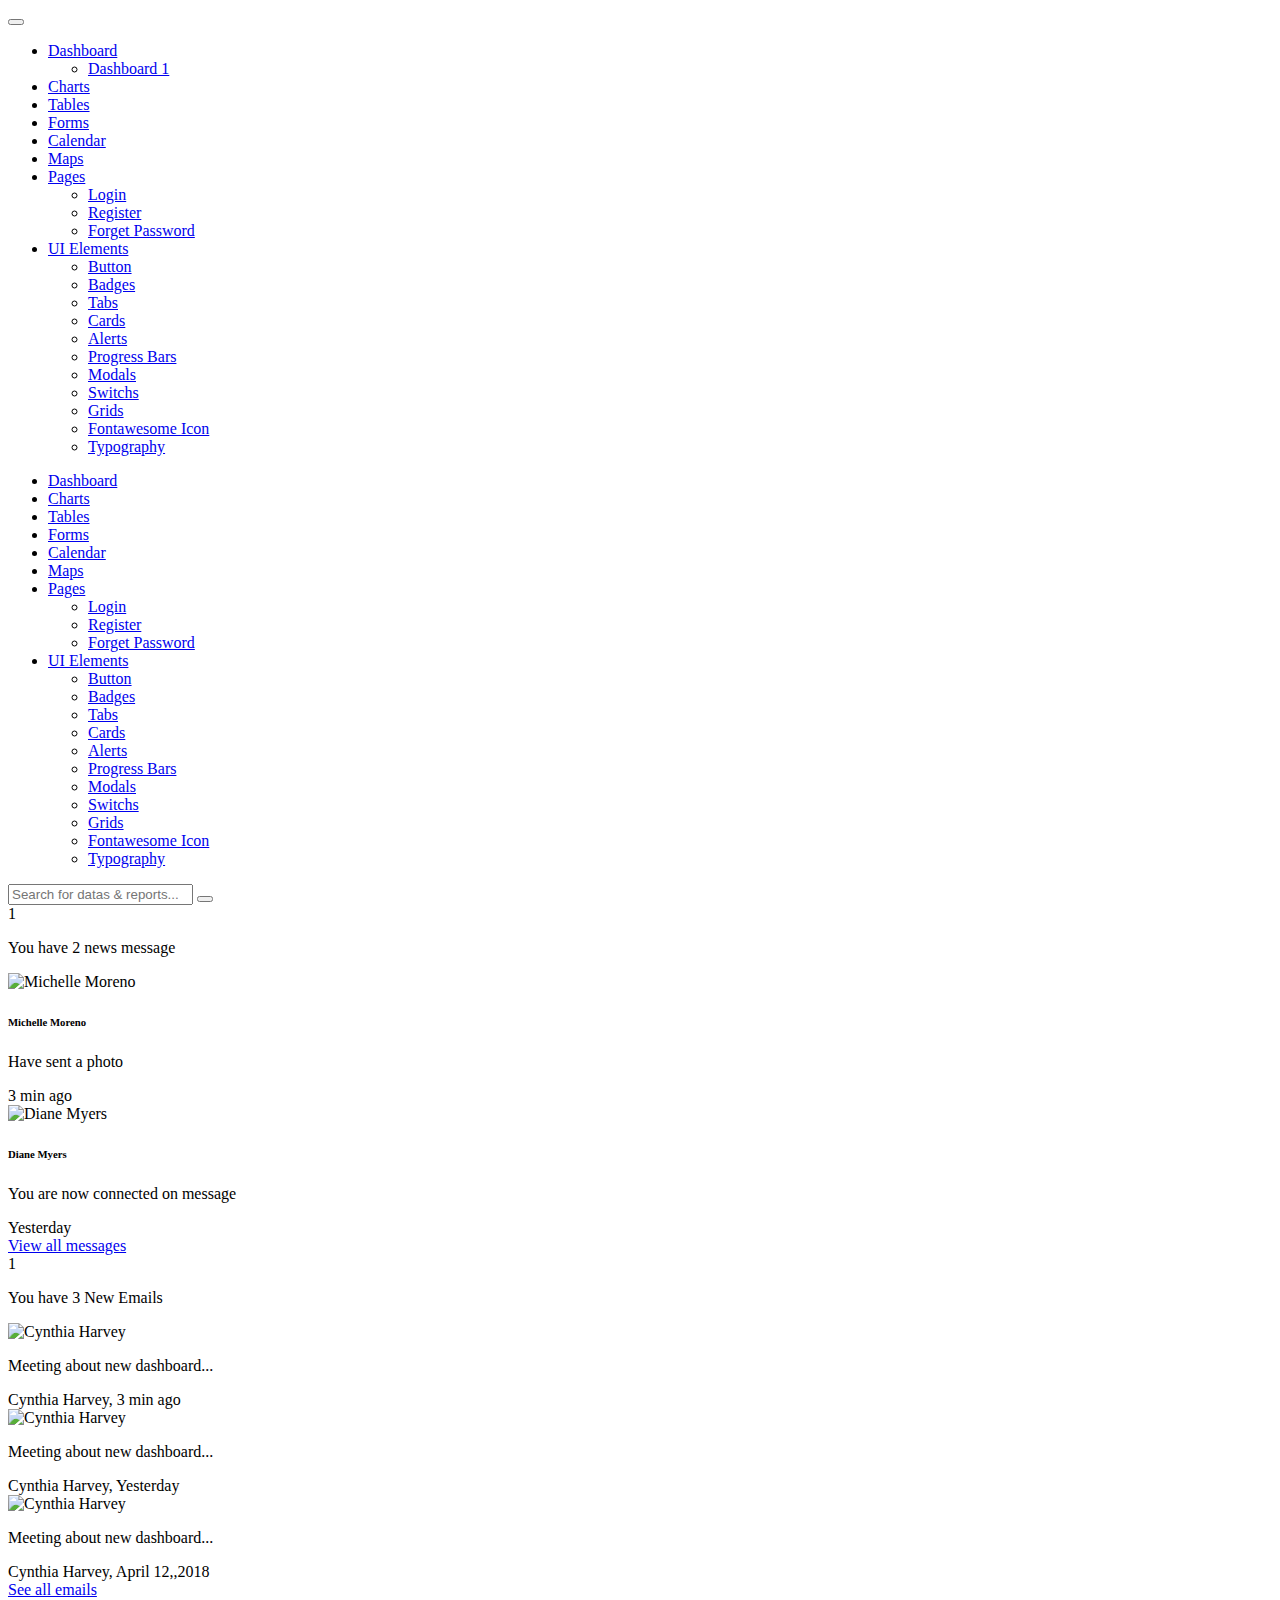
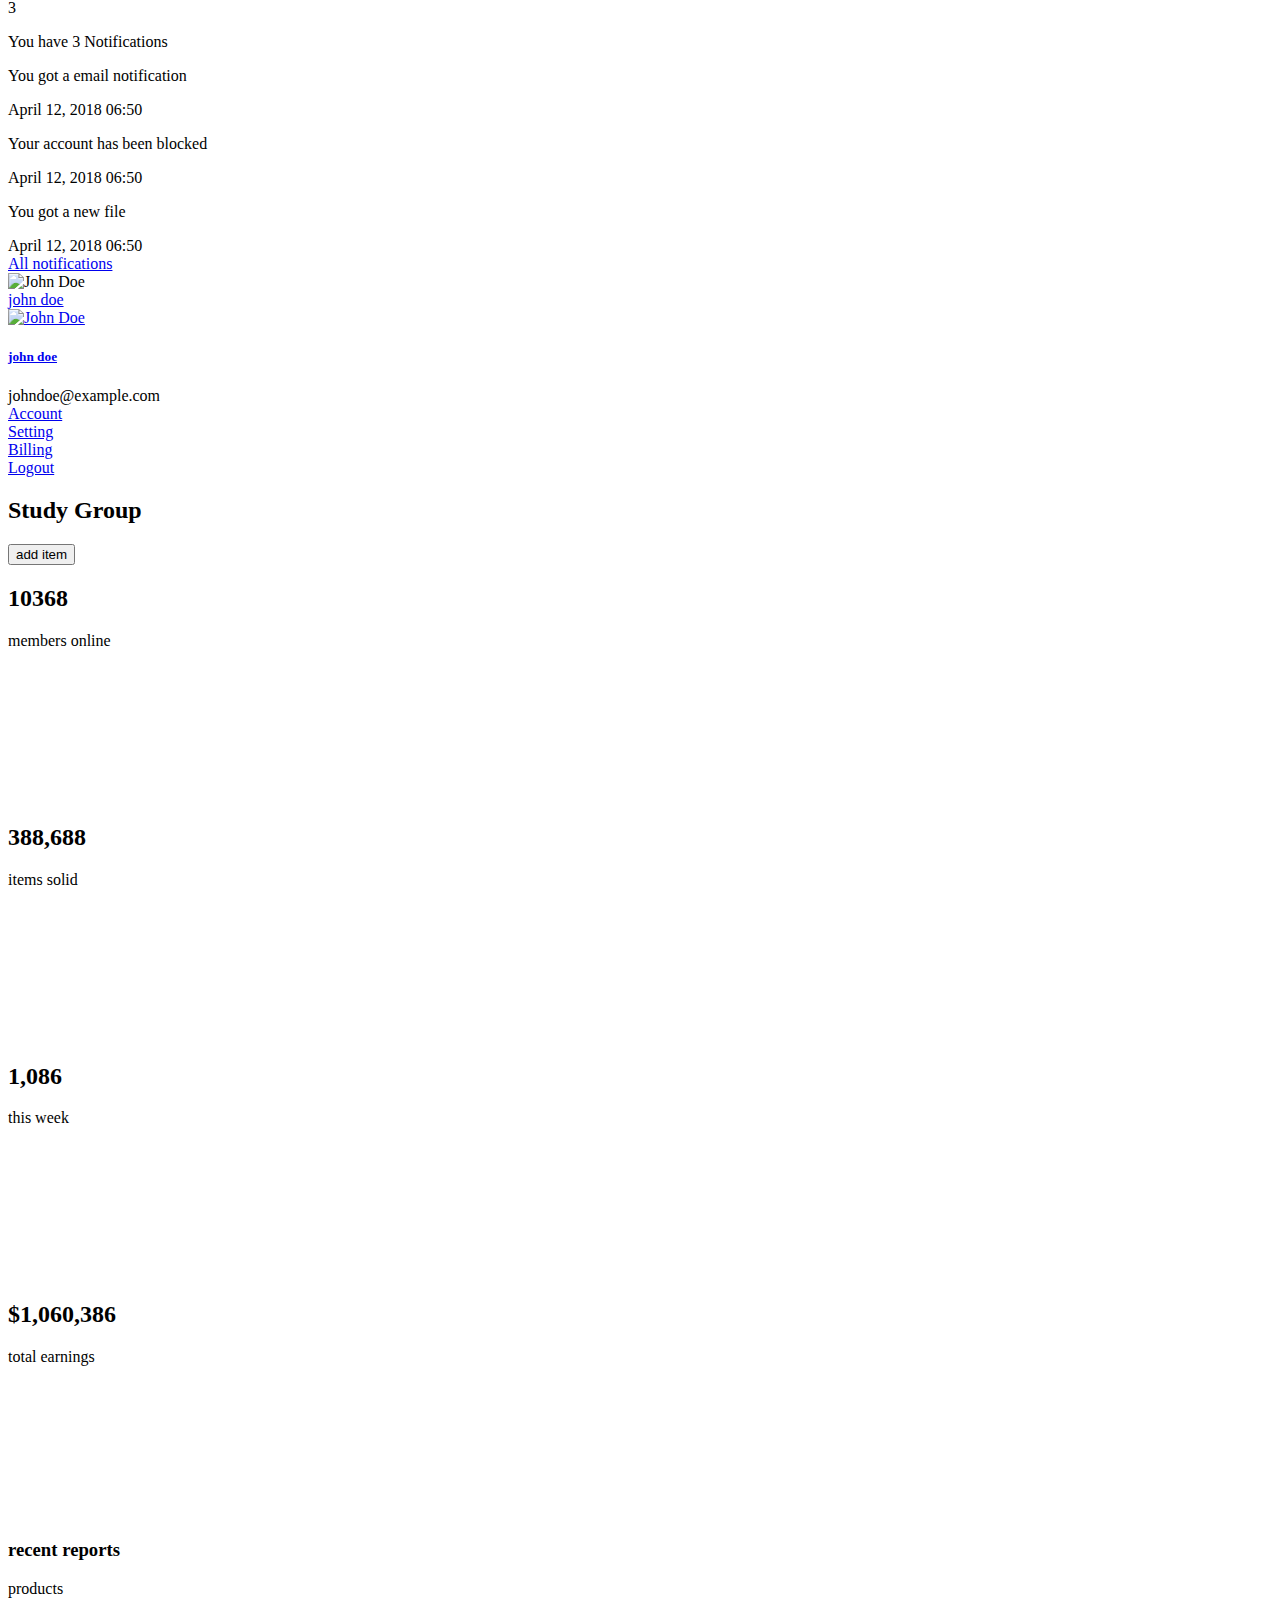
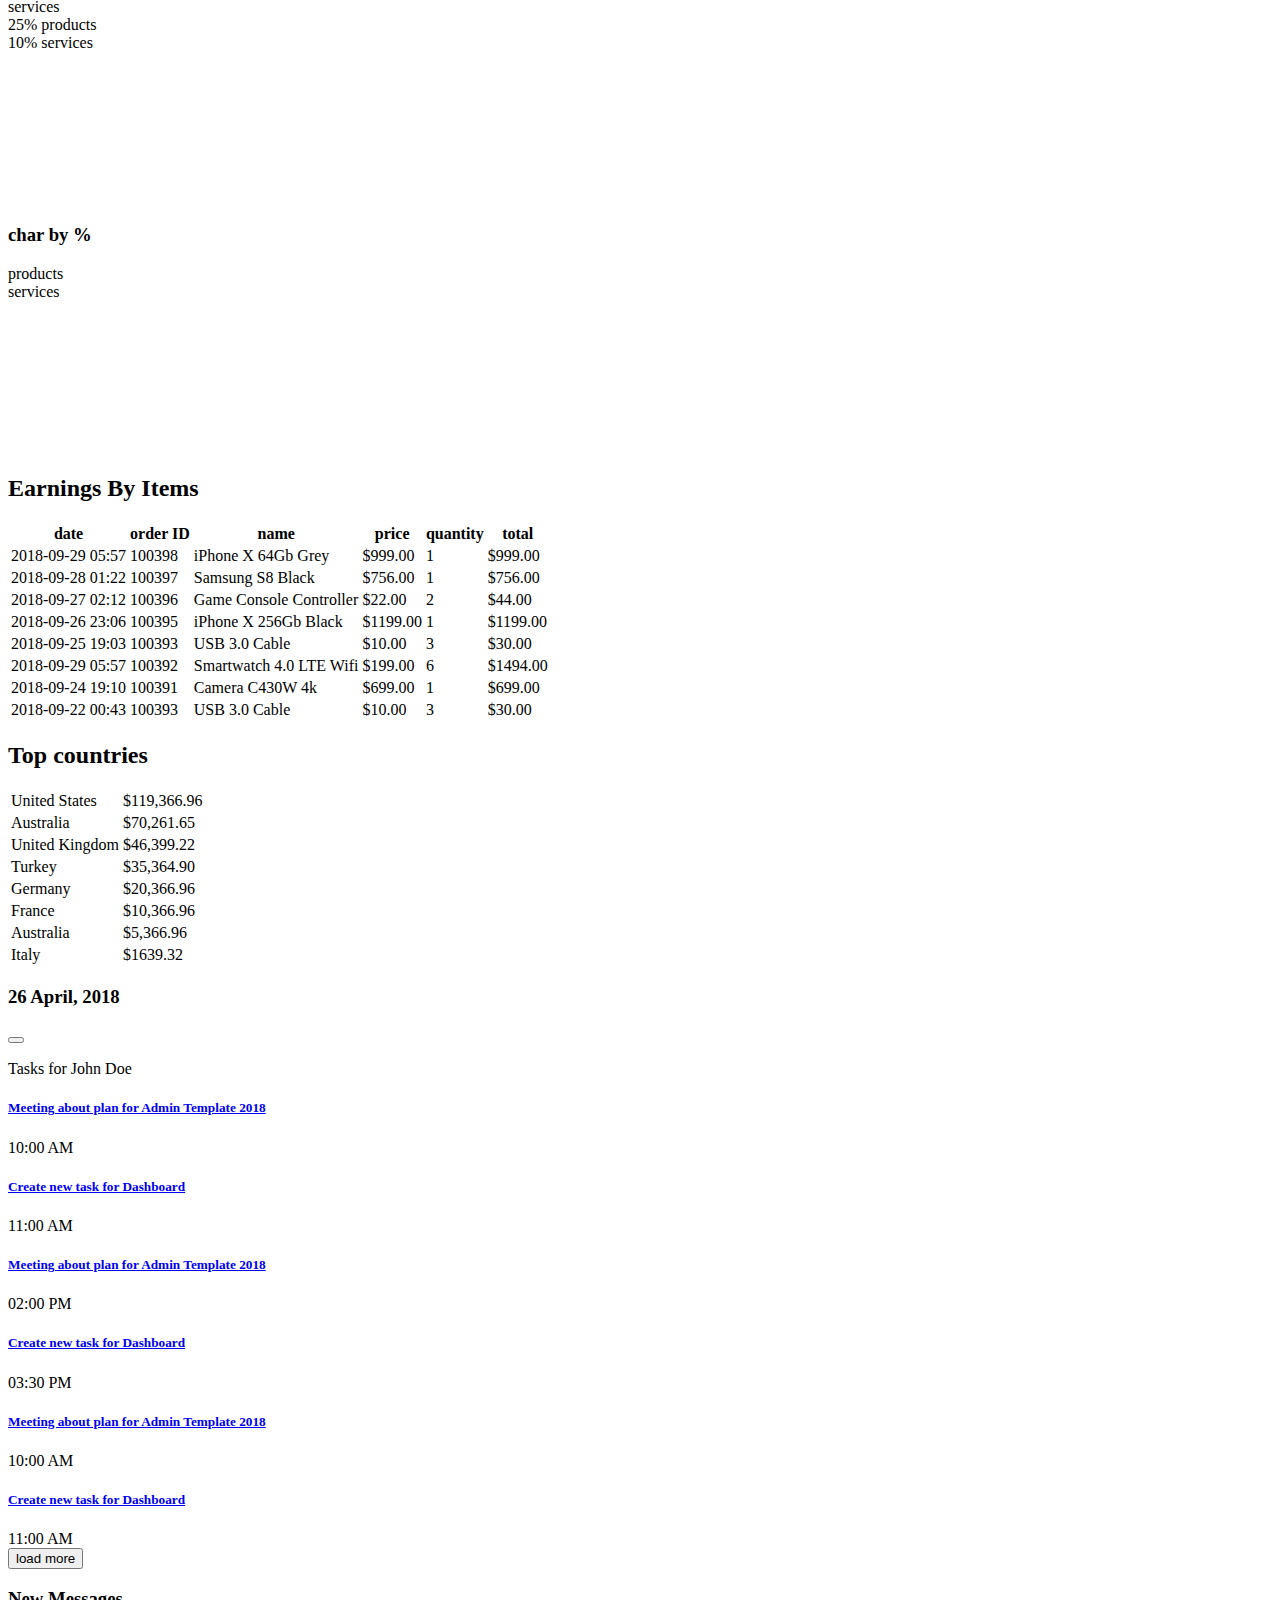
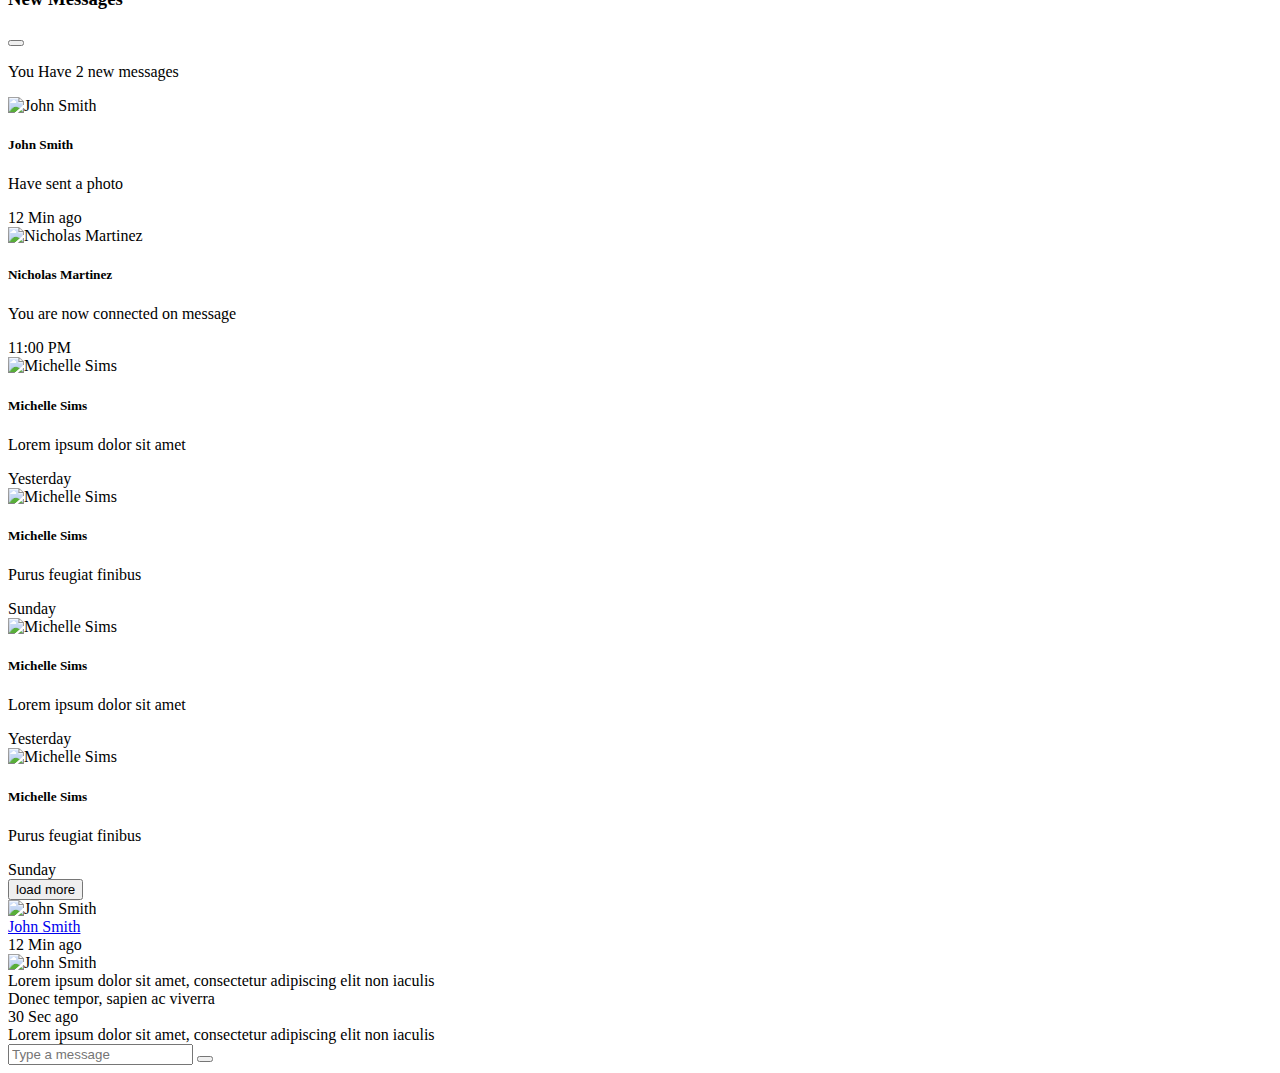
==== index.html @ c04ee830 "first commit" ====
<!DOCTYPE html>
<html lang="en">

<head>
    <!-- Required meta tags-->
    <meta charset="UTF-8">
    <meta name="viewport" content="width=device-width, initial-scale=1, shrink-to-fit=no">
    <meta name="description" content="au theme template">
    <meta name="author" content="Hau Nguyen">
    <meta name="keywords" content="au theme template">

    <!-- Title Page-->
    <title>Dashboard</title>

    <!-- Fontfaces CSS-->
    <link href="css/font-face.css" rel="stylesheet" media="all">
    <link href="vendor/font-awesome-4.7/css/font-awesome.min.css" rel="stylesheet" media="all">
    <link href="vendor/font-awesome-5/css/fontawesome-all.min.css" rel="stylesheet" media="all">
    <link href="vendor/mdi-font/css/material-design-iconic-font.min.css" rel="stylesheet" media="all">

    <!-- Bootstrap CSS-->
    <link href="vendor/bootstrap-4.1/bootstrap.min.css" rel="stylesheet" media="all">

    <!-- Vendor CSS-->
    <link href="vendor/animsition/animsition.min.css" rel="stylesheet" media="all">
    <link href="vendor/bootstrap-progressbar/bootstrap-progressbar-3.3.4.min.css" rel="stylesheet" media="all">
    <link href="vendor/wow/animate.css" rel="stylesheet" media="all">
    <link href="vendor/css-hamburgers/hamburgers.min.css" rel="stylesheet" media="all">
    <link href="vendor/slick/slick.css" rel="stylesheet" media="all">
    <link href="vendor/select2/select2.min.css" rel="stylesheet" media="all">
    <link href="vendor/perfect-scrollbar/perfect-scrollbar.css" rel="stylesheet" media="all">

    <!-- Main CSS-->
    <link href="css/theme.css" rel="stylesheet" media="all">

</head>

<body class="animsition">
    <div class="page-wrapper">
        <!-- HEADER MOBILE-->
        <header class="header-mobile d-block d-lg-none">
            <div class="header-mobile__bar">
                <div class="container-fluid">
                    <div class="header-mobile-inner">
                        <a class="logo" href="index.html">
                          <!--   <img src="images/icon/logo.png" alt="CoolAdmin" /> -->
                        </a>
                        <button class="hamburger hamburger--slider" type="button">
                            <span class="hamburger-box">
                                <span class="hamburger-inner"></span>
                            </span>
                        </button>
                    </div>
                </div>
            </div>
            <nav class="navbar-mobile">
                <div class="container-fluid">
                    <ul class="navbar-mobile__list list-unstyled">
                        <li class="has-sub">
                            <a class="js-arrow" href="#">
                                <i class="fas fa-tachometer-alt"></i>Dashboard</a>
                            <ul class="navbar-mobile-sub__list list-unstyled js-sub-list">
                                <li>
                                    <a href="index.html">Dashboard 1</a>
                                </li>
                               
                            </ul>
                        </li>
                        <li>
                            <a href="chart.html">
                                <i class="fas fa-chart-bar"></i>Charts</a>
                        </li>
                        <li>
                            <a href="table.html">
                                <i class="fas fa-table"></i>Tables</a>
                        </li>
                        <li>
                            <a href="form.html">
                                <i class="far fa-check-square"></i>Forms</a>
                        </li>
                        <li>
                            <a href="#">
                                <i class="fas fa-calendar-alt"></i>Calendar</a>
                        </li>
                        <li>
                            <a href="map.html">
                                <i class="fas fa-map-marker-alt"></i>Maps</a>
                        </li>
                        <li class="has-sub">
                            <a class="js-arrow" href="#">
                                <i class="fas fa-copy"></i>Pages</a>
                            <ul class="navbar-mobile-sub__list list-unstyled js-sub-list">
                                <li>
                                    <a href="login.html">Login</a>
                                </li>
                                <li>
                                    <a href="register.html">Register</a>
                                </li>
                                <li>
                                    <a href="forget-pass.html">Forget Password</a>
                                </li>
                            </ul>
                        </li>
                        <li class="has-sub">
                            <a class="js-arrow" href="#">
                                <i class="fas fa-desktop"></i>UI Elements</a>
                            <ul class="navbar-mobile-sub__list list-unstyled js-sub-list">
                                <li>
                                    <a href="button.html">Button</a>
                                </li>
                                <li>
                                    <a href="badge.html">Badges</a>
                                </li>
                                <li>
                                    <a href="tab.html">Tabs</a>
                                </li>
                                <li>
                                    <a href="card.html">Cards</a>
                                </li>
                                <li>
                                    <a href="alert.html">Alerts</a>
                                </li>
                                <li>
                                    <a href="progress-bar.html">Progress Bars</a>
                                </li>
                                <li>
                                    <a href="modal.html">Modals</a>
                                </li>
                                <li>
                                    <a href="switch.html">Switchs</a>
                                </li>
                                <li>
                                    <a href="grid.html">Grids</a>
                                </li>
                                <li>
                                    <a href="fontawesome.html">Fontawesome Icon</a>
                                </li>
                                <li>
                                    <a href="typo.html">Typography</a>
                                </li>
                            </ul>
                        </li>
                    </ul>
                </div>
            </nav>
        </header>
        <!-- END HEADER MOBILE-->

        <!-- MENU SIDEBAR-->
        <aside class="menu-sidebar d-none d-lg-block">
            <div class="logo">
                <a href="#">
                   <!--  <img src="images/icon/logo.png" alt="Cool Admin" /> -->
                </a>
            </div>
            <div class="menu-sidebar__content js-scrollbar1">
                <nav class="navbar-sidebar">
                    <ul class="list-unstyled navbar__list">
                        <li class="active has-sub">
                            <a class="js-arrow" href="#">
                               <!--  <i class="fas fa-tachometer-alt"> -->
                                    <a href="index.html"></i>Dashboard</a>
                           <!--  <ul class="list-unstyled navbar__sub-list js-sub-list">
                                <li>
                                    Dashboard 1</a>
                                </li>
                                
                                </li>
                            </ul> -->
                        </li>
                        <li>
                            <a href="chart.html">
                                <i class="fas fa-chart-bar"></i>Charts</a>
                        </li>
                        <li>
                            <a href="table.html">
                                <i class="fas fa-table"></i>Tables</a>
                        </li>
                        <li>
                            <a href="form.html">
                                <i class="far fa-check-square"></i>Forms</a>
                        </li>
                        <li>
                            <a href="#">
                                <i class="fas fa-calendar-alt"></i>Calendar</a>
                        </li>
                        <li>
                            <a href="map.html">
                                <i class="fas fa-map-marker-alt"></i>Maps</a>
                        </li>
                        <li class="has-sub">
                            <a class="js-arrow" href="#">
                                <i class="fas fa-copy"></i>Pages</a>
                            <ul class="list-unstyled navbar__sub-list js-sub-list">
                                <li>
                                    <a href="login.html">Login</a>
                                </li>
                                <li>
                                    <a href="register.html">Register</a>
                                </li>
                                <li>
                                    <a href="forget-pass.html">Forget Password</a>
                                </li>
                            </ul>
                        </li>
                        <li class="has-sub">
                            <a class="js-arrow" href="#">
                                <i class="fas fa-desktop"></i>UI Elements</a>
                            <ul class="list-unstyled navbar__sub-list js-sub-list">
                                <li>
                                    <a href="button.html">Button</a>
                                </li>
                                <li>
                                    <a href="badge.html">Badges</a>
                                </li>
                                <li>
                                    <a href="tab.html">Tabs</a>
                                </li>
                                <li>
                                    <a href="card.html">Cards</a>
                                </li>
                                <li>
                                    <a href="alert.html">Alerts</a>
                                </li>
                                <li>
                                    <a href="progress-bar.html">Progress Bars</a>
                                </li>
                                <li>
                                    <a href="modal.html">Modals</a>
                                </li>
                                <li>
                                    <a href="switch.html">Switchs</a>
                                </li>
                                <li>
                                    <a href="grid.html">Grids</a>
                                </li>
                                <li>
                                    <a href="fontawesome.html">Fontawesome Icon</a>
                                </li>
                                <li>
                                    <a href="typo.html">Typography</a>
                                </li>
                            </ul>
                        </li>
                    </ul>
                </nav>
            </div>
        </aside>
        <!-- END MENU SIDEBAR-->

        <!-- PAGE CONTAINER-->
        <div class="page-container">
            <!-- HEADER DESKTOP-->
            <header class="header-desktop">
                <div class="section__content section__content--p30">
                    <div class="container-fluid">
                        <div class="header-wrap">
                            <form class="form-header" action="" method="POST">
                                <input class="au-input au-input--xl" type="text" name="search" placeholder="Search for datas &amp; reports..." />
                                <button class="au-btn--submit" type="submit">
                                    <i class="zmdi zmdi-search"></i>
                                </button>
                            </form>
                            <div class="header-button">
                                <div class="noti-wrap">
                                    <div class="noti__item js-item-menu">
                                        <i class="zmdi zmdi-comment-more"></i>
                                        <span class="quantity">1</span>
                                        <div class="mess-dropdown js-dropdown">
                                            <div class="mess__title">
                                                <p>You have 2 news message</p>
                                            </div>
                                            <div class="mess__item">
                                                <div class="image img-cir img-40">
                                                    <img src="images/icon/avatar-06.jpg" alt="Michelle Moreno" />
                                                </div>
                                                <div class="content">
                                                    <h6>Michelle Moreno</h6>
                                                    <p>Have sent a photo</p>
                                                    <span class="time">3 min ago</span>
                                                </div>
                                            </div>
                                            <div class="mess__item">
                                                <div class="image img-cir img-40">
                                                    <img src="images/icon/avatar-04.jpg" alt="Diane Myers" />
                                                </div>
                                                <div class="content">
                                                    <h6>Diane Myers</h6>
                                                    <p>You are now connected on message</p>
                                                    <span class="time">Yesterday</span>
                                                </div>
                                            </div>
                                            <div class="mess__footer">
                                                <a href="#">View all messages</a>
                                            </div>
                                        </div>
                                    </div>
                                    <div class="noti__item js-item-menu">
                                        <i class="zmdi zmdi-email"></i>
                                        <span class="quantity">1</span>
                                        <div class="email-dropdown js-dropdown">
                                            <div class="email__title">
                                                <p>You have 3 New Emails</p>
                                            </div>
                                            <div class="email__item">
                                                <div class="image img-cir img-40">
                                                    <img src="images/icon/avatar-06.jpg" alt="Cynthia Harvey" />
                                                </div>
                                                <div class="content">
                                                    <p>Meeting about new dashboard...</p>
                                                    <span>Cynthia Harvey, 3 min ago</span>
                                                </div>
                                            </div>
                                            <div class="email__item">
                                                <div class="image img-cir img-40">
                                                    <img src="images/icon/avatar-05.jpg" alt="Cynthia Harvey" />
                                                </div>
                                                <div class="content">
                                                    <p>Meeting about new dashboard...</p>
                                                    <span>Cynthia Harvey, Yesterday</span>
                                                </div>
                                            </div>
                                            <div class="email__item">
                                                <div class="image img-cir img-40">
                                                    <img src="images/icon/avatar-04.jpg" alt="Cynthia Harvey" />
                                                </div>
                                                <div class="content">
                                                    <p>Meeting about new dashboard...</p>
                                                    <span>Cynthia Harvey, April 12,,2018</span>
                                                </div>
                                            </div>
                                            <div class="email__footer">
                                                <a href="#">See all emails</a>
                                            </div>
                                        </div>
                                    </div>
                                    <div class="noti__item js-item-menu">
                                        <i class="zmdi zmdi-notifications"></i>
                                        <span class="quantity">3</span>
                                        <div class="notifi-dropdown js-dropdown">
                                            <div class="notifi__title">
                                                <p>You have 3 Notifications</p>
                                            </div>
                                            <div class="notifi__item">
                                                <div class="bg-c1 img-cir img-40">
                                                    <i class="zmdi zmdi-email-open"></i>
                                                </div>
                                                <div class="content">
                                                    <p>You got a email notification</p>
                                                    <span class="date">April 12, 2018 06:50</span>
                                                </div>
                                            </div>
                                            <div class="notifi__item">
                                                <div class="bg-c2 img-cir img-40">
                                                    <i class="zmdi zmdi-account-box"></i>
                                                </div>
                                                <div class="content">
                                                    <p>Your account has been blocked</p>
                                                    <span class="date">April 12, 2018 06:50</span>
                                                </div>
                                            </div>
                                            <div class="notifi__item">
                                                <div class="bg-c3 img-cir img-40">
                                                    <i class="zmdi zmdi-file-text"></i>
                                                </div>
                                                <div class="content">
                                                    <p>You got a new file</p>
                                                    <span class="date">April 12, 2018 06:50</span>
                                                </div>
                                            </div>
                                            <div class="notifi__footer">
                                                <a href="#">All notifications</a>
                                            </div>
                                        </div>
                                    </div>
                                </div>
                                <div class="account-wrap">
                                    <div class="account-item clearfix js-item-menu">
                                        <div class="image">
                                            <img src="images/icon/avatar-01.jpg" alt="John Doe" />
                                        </div>
                                        <div class="content">
                                            <a class="js-acc-btn" href="#">john doe</a>
                                        </div>
                                        <div class="account-dropdown js-dropdown">
                                            <div class="info clearfix">
                                                <div class="image">
                                                    <a href="#">
                                                        <img src="images/icon/avatar-01.jpg" alt="John Doe" />
                                                    </a>
                                                </div>
                                                <div class="content">
                                                    <h5 class="name">
                                                        <a href="#">john doe</a>
                                                    </h5>
                                                    <span class="email">johndoe@example.com</span>
                                                </div>
                                            </div>
                                            <div class="account-dropdown__body">
                                                <div class="account-dropdown__item">
                                                    <a href="#">
                                                        <i class="zmdi zmdi-account"></i>Account</a>
                                                </div>
                                                <div class="account-dropdown__item">
                                                    <a href="#">
                                                        <i class="zmdi zmdi-settings"></i>Setting</a>
                                                </div>
                                                <div class="account-dropdown__item">
                                                    <a href="#">
                                                        <i class="zmdi zmdi-money-box"></i>Billing</a>
                                                </div>
                                            </div>
                                            <div class="account-dropdown__footer">
                                                <a href="#">
                                                    <i class="zmdi zmdi-power"></i>Logout</a>
                                            </div>
                                        </div>
                                    </div>
                                </div>
                            </div>
                        </div>
                    </div>
                </div>
            </header>
            <!-- HEADER DESKTOP-->

            <!-- MAIN CONTENT-->
            <div class="main-content">
                <div class="section__content section__content--p30">
                    <div class="container-fluid">
                        <div class="row">
                            <div class="col-md-12">
                                <div class="overview-wrap">
                                    <h2 class="title-1">Study Group</h2>
                                    <button class="au-btn au-btn-icon au-btn--blue">
                                        <i class="zmdi zmdi-plus"></i>add item</button>
                                </div>
                            </div>
                        </div>
                        <div class="row m-t-25">
                            <div class="col-sm-6 col-lg-3">
                                <div class="overview-item overview-item--c1">
                                    <div class="overview__inner">
                                        <div class="overview-box clearfix">
                                            <div class="icon">
                                                <i class="zmdi zmdi-account-o"></i>
                                            </div>
                                            <div class="text">
                                                <h2>10368</h2>
                                                <span>members online</span>
                                            </div>
                                        </div>
                                        <div class="overview-chart">
                                            <canvas id="widgetChart1"></canvas>
                                        </div>
                                    </div>
                                </div>
                            </div>
                            <div class="col-sm-6 col-lg-3">
                                <div class="overview-item overview-item--c2">
                                    <div class="overview__inner">
                                        <div class="overview-box clearfix">
                                            <div class="icon">
                                                <i class="zmdi zmdi-shopping-cart"></i>
                                            </div>
                                            <div class="text">
                                                <h2>388,688</h2>
                                                <span>items solid</span>
                                            </div>
                                        </div>
                                        <div class="overview-chart">
                                            <canvas id="widgetChart2"></canvas>
                                        </div>
                                    </div>
                                </div>
                            </div>
                            <div class="col-sm-6 col-lg-3">
                                <div class="overview-item overview-item--c3">
                                    <div class="overview__inner">
                                        <div class="overview-box clearfix">
                                            <div class="icon">
                                                <i class="zmdi zmdi-calendar-note"></i>
                                            </div>
                                            <div class="text">
                                                <h2>1,086</h2>
                                                <span>this week</span>
                                            </div>
                                        </div>
                                        <div class="overview-chart">
                                            <canvas id="widgetChart3"></canvas>
                                        </div>
                                    </div>
                                </div>
                            </div>
                            <div class="col-sm-6 col-lg-3">
                                <div class="overview-item overview-item--c4">
                                    <div class="overview__inner">
                                        <div class="overview-box clearfix">
                                            <div class="icon">
                                                <i class="zmdi zmdi-money"></i>
                                            </div>
                                            <div class="text">
                                                <h2>$1,060,386</h2>
                                                <span>total earnings</span>
                                            </div>
                                        </div>
                                        <div class="overview-chart">
                                            <canvas id="widgetChart4"></canvas>
                                        </div>
                                    </div>
                                </div>
                            </div>
                        </div>
                        <div class="row">
                            <div class="col-lg-6">
                                <div class="au-card recent-report">
                                    <div class="au-card-inner">
                                        <h3 class="title-2">recent reports</h3>
                                        <div class="chart-info">
                                            <div class="chart-info__left">
                                                <div class="chart-note">
                                                    <span class="dot dot--blue"></span>
                                                    <span>products</span>
                                                </div>
                                                <div class="chart-note mr-0">
                                                    <span class="dot dot--green"></span>
                                                    <span>services</span>
                                                </div>
                                            </div>
                                            <div class="chart-info__right">
                                                <div class="chart-statis">
                                                    <span class="index incre">
                                                        <i class="zmdi zmdi-long-arrow-up"></i>25%</span>
                                                    <span class="label">products</span>
                                                </div>
                                                <div class="chart-statis mr-0">
                                                    <span class="index decre">
                                                        <i class="zmdi zmdi-long-arrow-down"></i>10%</span>
                                                    <span class="label">services</span>
                                                </div>
                                            </div>
                                        </div>
                                        <div class="recent-report__chart">
                                            <canvas id="recent-rep-chart"></canvas>
                                        </div>
                                    </div>
                                </div>
                            </div>
                            <div class="col-lg-6">
                                <div class="au-card chart-percent-card">
                                    <div class="au-card-inner">
                                        <h3 class="title-2 tm-b-5">char by %</h3>
                                        <div class="row no-gutters">
                                            <div class="col-xl-6">
                                                <div class="chart-note-wrap">
                                                    <div class="chart-note mr-0 d-block">
                                                        <span class="dot dot--blue"></span>
                                                        <span>products</span>
                                                    </div>
                                                    <div class="chart-note mr-0 d-block">
                                                        <span class="dot dot--red"></span>
                                                        <span>services</span>
                                                    </div>
                                                </div>
                                            </div>
                                            <div class="col-xl-6">
                                                <div class="percent-chart">
                                                    <canvas id="percent-chart"></canvas>
                                                </div>
                                            </div>
                                        </div>
                                    </div>
                                </div>
                            </div>
                        </div>
                        <div class="row">
                            <div class="col-lg-9">
                                <h2 class="title-1 m-b-25">Earnings By Items</h2>
                                <div class="table-responsive table--no-card m-b-40">
                                    <table class="table table-borderless table-striped table-earning">
                                        <thead>
                                            <tr>
                                                <th>date</th>
                                                <th>order ID</th>
                                                <th>name</th>
                                                <th class="text-right">price</th>
                                                <th class="text-right">quantity</th>
                                                <th class="text-right">total</th>
                                            </tr>
                                        </thead>
                                        <tbody>
                                            <tr>
                                                <td>2018-09-29 05:57</td>
                                                <td>100398</td>
                                                <td>iPhone X 64Gb Grey</td>
                                                <td class="text-right">$999.00</td>
                                                <td class="text-right">1</td>
                                                <td class="text-right">$999.00</td>
                                            </tr>
                                            <tr>
                                                <td>2018-09-28 01:22</td>
                                                <td>100397</td>
                                                <td>Samsung S8 Black</td>
                                                <td class="text-right">$756.00</td>
                                                <td class="text-right">1</td>
                                                <td class="text-right">$756.00</td>
                                            </tr>
                                            <tr>
                                                <td>2018-09-27 02:12</td>
                                                <td>100396</td>
                                                <td>Game Console Controller</td>
                                                <td class="text-right">$22.00</td>
                                                <td class="text-right">2</td>
                                                <td class="text-right">$44.00</td>
                                            </tr>
                                            <tr>
                                                <td>2018-09-26 23:06</td>
                                                <td>100395</td>
                                                <td>iPhone X 256Gb Black</td>
                                                <td class="text-right">$1199.00</td>
                                                <td class="text-right">1</td>
                                                <td class="text-right">$1199.00</td>
                                            </tr>
                                            <tr>
                                                <td>2018-09-25 19:03</td>
                                                <td>100393</td>
                                                <td>USB 3.0 Cable</td>
                                                <td class="text-right">$10.00</td>
                                                <td class="text-right">3</td>
                                                <td class="text-right">$30.00</td>
                                            </tr>
                                            <tr>
                                                <td>2018-09-29 05:57</td>
                                                <td>100392</td>
                                                <td>Smartwatch 4.0 LTE Wifi</td>
                                                <td class="text-right">$199.00</td>
                                                <td class="text-right">6</td>
                                                <td class="text-right">$1494.00</td>
                                            </tr>
                                            <tr>
                                                <td>2018-09-24 19:10</td>
                                                <td>100391</td>
                                                <td>Camera C430W 4k</td>
                                                <td class="text-right">$699.00</td>
                                                <td class="text-right">1</td>
                                                <td class="text-right">$699.00</td>
                                            </tr>
                                            <tr>
                                                <td>2018-09-22 00:43</td>
                                                <td>100393</td>
                                                <td>USB 3.0 Cable</td>
                                                <td class="text-right">$10.00</td>
                                                <td class="text-right">3</td>
                                                <td class="text-right">$30.00</td>
                                            </tr>
                                        </tbody>
                                    </table>
                                </div>
                            </div>
                            <div class="col-lg-3">
                                <h2 class="title-1 m-b-25">Top countries</h2>
                                <div class="au-card au-card--bg-blue au-card-top-countries m-b-40">
                                    <div class="au-card-inner">
                                        <div class="table-responsive">
                                            <table class="table table-top-countries">
                                                <tbody>
                                                    <tr>
                                                        <td>United States</td>
                                                        <td class="text-right">$119,366.96</td>
                                                    </tr>
                                                    <tr>
                                                        <td>Australia</td>
                                                        <td class="text-right">$70,261.65</td>
                                                    </tr>
                                                    <tr>
                                                        <td>United Kingdom</td>
                                                        <td class="text-right">$46,399.22</td>
                                                    </tr>
                                                    <tr>
                                                        <td>Turkey</td>
                                                        <td class="text-right">$35,364.90</td>
                                                    </tr>
                                                    <tr>
                                                        <td>Germany</td>
                                                        <td class="text-right">$20,366.96</td>
                                                    </tr>
                                                    <tr>
                                                        <td>France</td>
                                                        <td class="text-right">$10,366.96</td>
                                                    </tr>
                                                    <tr>
                                                        <td>Australia</td>
                                                        <td class="text-right">$5,366.96</td>
                                                    </tr>
                                                    <tr>
                                                        <td>Italy</td>
                                                        <td class="text-right">$1639.32</td>
                                                    </tr>
                                                </tbody>
                                            </table>
                                        </div>
                                    </div>
                                </div>
                            </div>
                        </div>
                        <div class="row">
                            <div class="col-lg-6">
                                <div class="au-card au-card--no-shadow au-card--no-pad m-b-40">
                                    <div class="au-card-title" style="background-image:url('images/bg-title-01.jpg');">
                                        <div class="bg-overlay bg-overlay--blue"></div>
                                        <h3>
                                            <i class="zmdi zmdi-account-calendar"></i>26 April, 2018</h3>
                                        <button class="au-btn-plus">
                                            <i class="zmdi zmdi-plus"></i>
                                        </button>
                                    </div>
                                    <div class="au-task js-list-load">
                                        <div class="au-task__title">
                                            <p>Tasks for John Doe</p>
                                        </div>
                                        <div class="au-task-list js-scrollbar3">
                                            <div class="au-task__item au-task__item--danger">
                                                <div class="au-task__item-inner">
                                                    <h5 class="task">
                                                        <a href="#">Meeting about plan for Admin Template 2018</a>
                                                    </h5>
                                                    <span class="time">10:00 AM</span>
                                                </div>
                                            </div>
                                            <div class="au-task__item au-task__item--warning">
                                                <div class="au-task__item-inner">
                                                    <h5 class="task">
                                                        <a href="#">Create new task for Dashboard</a>
                                                    </h5>
                                                    <span class="time">11:00 AM</span>
                                                </div>
                                            </div>
                                            <div class="au-task__item au-task__item--primary">
                                                <div class="au-task__item-inner">
                                                    <h5 class="task">
                                                        <a href="#">Meeting about plan for Admin Template 2018</a>
                                                    </h5>
                                                    <span class="time">02:00 PM</span>
                                                </div>
                                            </div>
                                            <div class="au-task__item au-task__item--success">
                                                <div class="au-task__item-inner">
                                                    <h5 class="task">
                                                        <a href="#">Create new task for Dashboard</a>
                                                    </h5>
                                                    <span class="time">03:30 PM</span>
                                                </div>
                                            </div>
                                            <div class="au-task__item au-task__item--danger js-load-item">
                                                <div class="au-task__item-inner">
                                                    <h5 class="task">
                                                        <a href="#">Meeting about plan for Admin Template 2018</a>
                                                    </h5>
                                                    <span class="time">10:00 AM</span>
                                                </div>
                                            </div>
                                            <div class="au-task__item au-task__item--warning js-load-item">
                                                <div class="au-task__item-inner">
                                                    <h5 class="task">
                                                        <a href="#">Create new task for Dashboard</a>
                                                    </h5>
                                                    <span class="time">11:00 AM</span>
                                                </div>
                                            </div>
                                        </div>
                                        <div class="au-task__footer">
                                            <button class="au-btn au-btn-load js-load-btn">load more</button>
                                        </div>
                                    </div>
                                </div>
                            </div>
                            <div class="col-lg-6">
                                <div class="au-card au-card--no-shadow au-card--no-pad m-b-40">
                                    <div class="au-card-title" style="background-image:url('images/bg-title-02.jpg');">
                                        <div class="bg-overlay bg-overlay--blue"></div>
                                        <h3>
                                            <i class="zmdi zmdi-comment-text"></i>New Messages</h3>
                                        <button class="au-btn-plus">
                                            <i class="zmdi zmdi-plus"></i>
                                        </button>
                                    </div>
                                    <div class="au-inbox-wrap js-inbox-wrap">
                                        <div class="au-message js-list-load">
                                            <div class="au-message__noti">
                                                <p>You Have
                                                    <span>2</span>

                                                    new messages
                                                </p>
                                            </div>
                                            <div class="au-message-list">
                                                <div class="au-message__item unread">
                                                    <div class="au-message__item-inner">
                                                        <div class="au-message__item-text">
                                                            <div class="avatar-wrap">
                                                                <div class="avatar">
                                                                    <img src="images/icon/avatar-02.jpg" alt="John Smith">
                                                                </div>
                                                            </div>
                                                            <div class="text">
                                                                <h5 class="name">John Smith</h5>
                                                                <p>Have sent a photo</p>
                                                            </div>
                                                        </div>
                                                        <div class="au-message__item-time">
                                                            <span>12 Min ago</span>
                                                        </div>
                                                    </div>
                                                </div>
                                                <div class="au-message__item unread">
                                                    <div class="au-message__item-inner">
                                                        <div class="au-message__item-text">
                                                            <div class="avatar-wrap online">
                                                                <div class="avatar">
                                                                    <img src="images/icon/avatar-03.jpg" alt="Nicholas Martinez">
                                                                </div>
                                                            </div>
                                                            <div class="text">
                                                                <h5 class="name">Nicholas Martinez</h5>
                                                                <p>You are now connected on message</p>
                                                            </div>
                                                        </div>
                                                        <div class="au-message__item-time">
                                                            <span>11:00 PM</span>
                                                        </div>
                                                    </div>
                                                </div>
                                                <div class="au-message__item">
                                                    <div class="au-message__item-inner">
                                                        <div class="au-message__item-text">
                                                            <div class="avatar-wrap online">
                                                                <div class="avatar">
                                                                    <img src="images/icon/avatar-04.jpg" alt="Michelle Sims">
                                                                </div>
                                                            </div>
                                                            <div class="text">
                                                                <h5 class="name">Michelle Sims</h5>
                                                                <p>Lorem ipsum dolor sit amet</p>
                                                            </div>
                                                        </div>
                                                        <div class="au-message__item-time">
                                                            <span>Yesterday</span>
                                                        </div>
                                                    </div>
                                                </div>
                                                <div class="au-message__item">
                                                    <div class="au-message__item-inner">
                                                        <div class="au-message__item-text">
                                                            <div class="avatar-wrap">
                                                                <div class="avatar">
                                                                    <img src="images/icon/avatar-05.jpg" alt="Michelle Sims">
                                                                </div>
                                                            </div>
                                                            <div class="text">
                                                                <h5 class="name">Michelle Sims</h5>
                                                                <p>Purus feugiat finibus</p>
                                                            </div>
                                                        </div>
                                                        <div class="au-message__item-time">
                                                            <span>Sunday</span>
                                                        </div>
                                                    </div>
                                                </div>
                                                <div class="au-message__item js-load-item">
                                                    <div class="au-message__item-inner">
                                                        <div class="au-message__item-text">
                                                            <div class="avatar-wrap online">
                                                                <div class="avatar">
                                                                    <img src="images/icon/avatar-04.jpg" alt="Michelle Sims">
                                                                </div>
                                                            </div>
                                                            <div class="text">
                                                                <h5 class="name">Michelle Sims</h5>
                                                                <p>Lorem ipsum dolor sit amet</p>
                                                            </div>
                                                        </div>
                                                        <div class="au-message__item-time">
                                                            <span>Yesterday</span>
                                                        </div>
                                                    </div>
                                                </div>
                                                <div class="au-message__item js-load-item">
                                                    <div class="au-message__item-inner">
                                                        <div class="au-message__item-text">
                                                            <div class="avatar-wrap">
                                                                <div class="avatar">
                                                                    <img src="images/icon/avatar-05.jpg" alt="Michelle Sims">
                                                                </div>
                                                            </div>
                                                            <div class="text">
                                                                <h5 class="name">Michelle Sims</h5>
                                                                <p>Purus feugiat finibus</p>
                                                            </div>
                                                        </div>
                                                        <div class="au-message__item-time">
                                                            <span>Sunday</span>
                                                        </div>
                                                    </div>
                                                </div>
                                            </div>
                                            <div class="au-message__footer">
                                                <button class="au-btn au-btn-load js-load-btn">load more</button>
                                            </div>
                                        </div>
                                        <div class="au-chat">
                                            <div class="au-chat__title">
                                                <div class="au-chat-info">
                                                    <div class="avatar-wrap online">
                                                        <div class="avatar avatar--small">
                                                            <img src="images/icon/avatar-02.jpg" alt="John Smith">
                                                        </div>
                                                    </div>
                                                    <span class="nick">
                                                        <a href="#">John Smith</a>
                                                    </span>
                                                </div>
                                            </div>
                                            <div class="au-chat__content">
                                                <div class="recei-mess-wrap">
                                                    <span class="mess-time">12 Min ago</span>
                                                    <div class="recei-mess__inner">
                                                        <div class="avatar avatar--tiny">
                                                            <img src="images/icon/avatar-02.jpg" alt="John Smith">
                                                        </div>
                                                        <div class="recei-mess-list">
                                                            <div class="recei-mess">Lorem ipsum dolor sit amet, consectetur adipiscing elit non iaculis</div>
                                                            <div class="recei-mess">Donec tempor, sapien ac viverra</div>
                                                        </div>
                                                    </div>
                                                </div>
                                                <div class="send-mess-wrap">
                                                    <span class="mess-time">30 Sec ago</span>
                                                    <div class="send-mess__inner">
                                                        <div class="send-mess-list">
                                                            <div class="send-mess">Lorem ipsum dolor sit amet, consectetur adipiscing elit non iaculis</div>
                                                        </div>
                                                    </div>
                                                </div>
                                            </div>
                                            <div class="au-chat-textfield">
                                                <form class="au-form-icon">
                                                    <input class="au-input au-input--full au-input--h65" type="text" placeholder="Type a message">
                                                    <button class="au-input-icon">
                                                        <i class="zmdi zmdi-camera"></i>
                                                    </button>
                                                </form>
                                            </div>
                                        </div>
                                    </div>
                                </div>
                            </div>
                        </div>
                        <div class="row">
                            <div class="col-md-12">
                                <!-- <div class="copyright">
                                    <p>Copyright © 2018 Colorlib. All rights reserved. Template by <a href="https://colorlib.com">Colorlib</a>.</p>
                                </div> -->
                            </div>
                        </div>
                    </div>
                </div>
            </div>
            <!-- END MAIN CONTENT-->
            <!-- END PAGE CONTAINER-->
        </div>

    </div>

    <!-- Jquery JS-->
    <script src="vendor/jquery-3.2.1.min.js"></script>
    <!-- Bootstrap JS-->
    <script src="vendor/bootstrap-4.1/popper.min.js"></script>
    <script src="vendor/bootstrap-4.1/bootstrap.min.js"></script>
    <!-- Vendor JS       -->
    <script src="vendor/slick/slick.min.js">
    </script>
    <script src="vendor/wow/wow.min.js"></script>
    <script src="vendor/animsition/animsition.min.js"></script>
    <script src="vendor/bootstrap-progressbar/bootstrap-progressbar.min.js">
    </script>
    <script src="vendor/counter-up/jquery.waypoints.min.js"></script>
    <script src="vendor/counter-up/jquery.counterup.min.js">
    </script>
    <script src="vendor/circle-progress/circle-progress.min.js"></script>
    <script src="vendor/perfect-scrollbar/perfect-scrollbar.js"></script>
    <script src="vendor/chartjs/Chart.bundle.min.js"></script>
    <script src="vendor/select2/select2.min.js">
    </script>

    <!-- Main JS-->
    <script src="js/main.js"></script>

</body>

</html>
<!-- end document-->
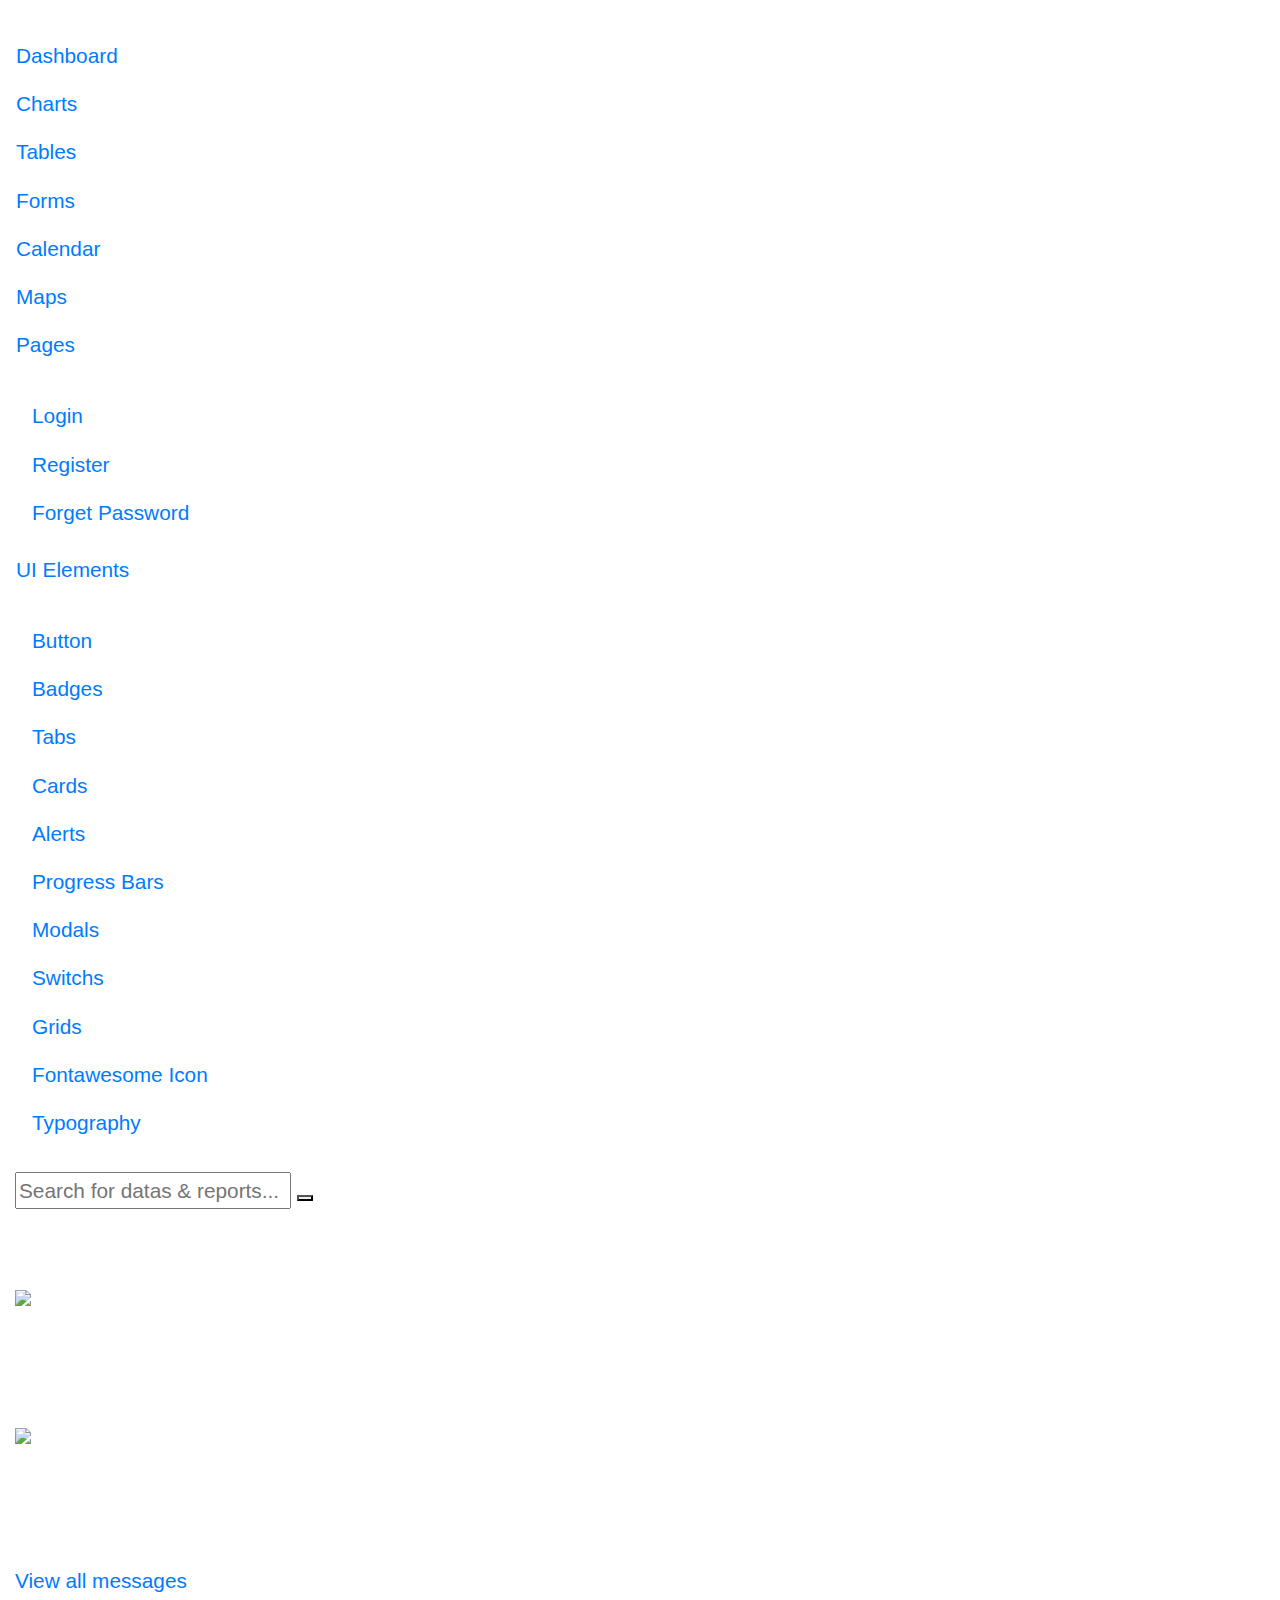
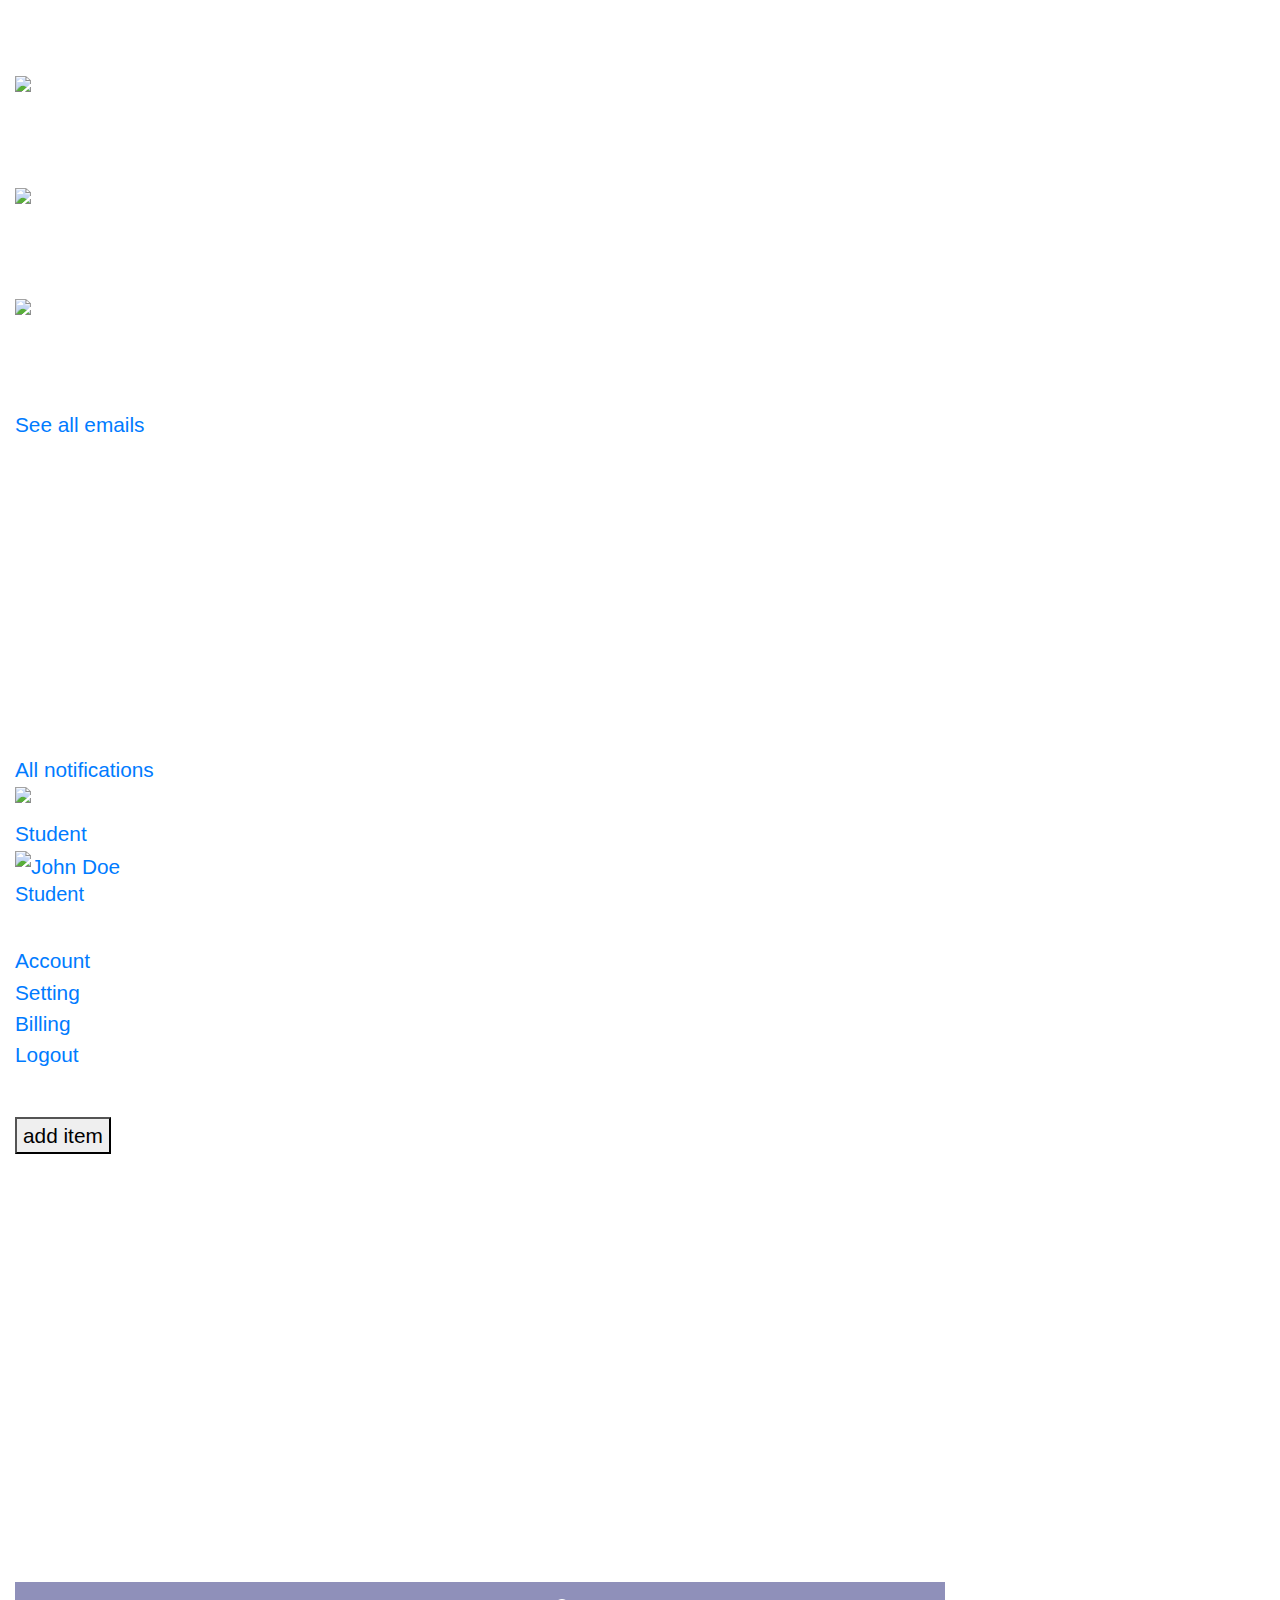
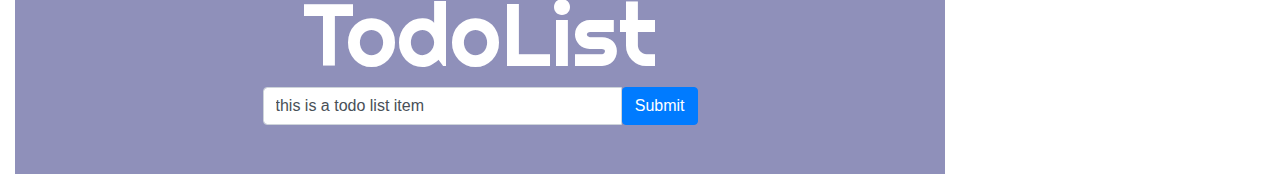
==== commit b73514cf: "hey" ====
--- a/index.html
+++ b/index.html
@@ -32,6 +32,13 @@
 
     <!-- Main CSS-->
     <link href="css/theme.css" rel="stylesheet" media="all">
+        <!-- bootstrap cdn -->
+    <link rel="stylesheet" href="https://maxcdn.bootstrapcdn.com/bootstrap/4.0.0/css/bootstrap.min.css" integrity="sha384-Gn5384xqQ1aoWXA+058RXPxPg6fy4IWvTNh0E263XmFcJlSAwiGgFAW/dAiS6JXm" crossorigin="anonymous">
+
+    <!-- google fonts -->
+    <link href="https://fonts.googleapis.com/css?family=Righteous" rel="stylesheet">
+
+    <link rel="stylesheet" type="text/css" href="css/style.css">
 
 </head>
 
@@ -380,7 +387,7 @@
                                             <img src="images/icon/avatar-01.jpg" alt="John Doe" />
                                         </div>
                                         <div class="content">
-                                            <a class="js-acc-btn" href="#">john doe</a>
+                                            <a class="js-acc-btn" href="#">Student</a>
                                         </div>
                                         <div class="account-dropdown js-dropdown">
                                             <div class="info clearfix">
@@ -391,7 +398,7 @@
                                                 </div>
                                                 <div class="content">
                                                     <h5 class="name">
-                                                        <a href="#">john doe</a>
+                                                        <a href="#">Student</a>
                                                     </h5>
                                                     <span class="email">johndoe@example.com</span>
                                                 </div>
@@ -511,460 +518,37 @@
                                 </div>
                             </div>
                         </div>
-                        <div class="row">
-                            <div class="col-lg-6">
-                                <div class="au-card recent-report">
-                                    <div class="au-card-inner">
-                                        <h3 class="title-2">recent reports</h3>
-                                        <div class="chart-info">
-                                            <div class="chart-info__left">
-                                                <div class="chart-note">
-                                                    <span class="dot dot--blue"></span>
-                                                    <span>products</span>
-                                                </div>
-                                                <div class="chart-note mr-0">
-                                                    <span class="dot dot--green"></span>
-                                                    <span>services</span>
-                                                </div>
-                                            </div>
-                                            <div class="chart-info__right">
-                                                <div class="chart-statis">
-                                                    <span class="index incre">
-                                                        <i class="zmdi zmdi-long-arrow-up"></i>25%</span>
-                                                    <span class="label">products</span>
-                                                </div>
-                                                <div class="chart-statis mr-0">
-                                                    <span class="index decre">
-                                                        <i class="zmdi zmdi-long-arrow-down"></i>10%</span>
-                                                    <span class="label">services</span>
-                                                </div>
-                                            </div>
-                                        </div>
-                                        <div class="recent-report__chart">
-                                            <canvas id="recent-rep-chart"></canvas>
-                                        </div>
-                                    </div>
-                                </div>
-                            </div>
-                            <div class="col-lg-6">
-                                <div class="au-card chart-percent-card">
-                                    <div class="au-card-inner">
-                                        <h3 class="title-2 tm-b-5">char by %</h3>
-                                        <div class="row no-gutters">
-                                            <div class="col-xl-6">
-                                                <div class="chart-note-wrap">
-                                                    <div class="chart-note mr-0 d-block">
-                                                        <span class="dot dot--blue"></span>
-                                                        <span>products</span>
-                                                    </div>
-                                                    <div class="chart-note mr-0 d-block">
-                                                        <span class="dot dot--red"></span>
-                                                        <span>services</span>
-                                                    </div>
-                                                </div>
-                                            </div>
-                                            <div class="col-xl-6">
-                                                <div class="percent-chart">
-                                                    <canvas id="percent-chart"></canvas>
-                                                </div>
-                                            </div>
-                                        </div>
-                                    </div>
-                                </div>
-                            </div>
-                        </div>
-                        <div class="row">
+                         <div class="row">
                             <div class="col-lg-9">
-                                <h2 class="title-1 m-b-25">Earnings By Items</h2>
+                              <!--   <h2 class="title-1 m-b-25">To Do List</h2> -->
                                 <div class="table-responsive table--no-card m-b-40">
-                                    <table class="table table-borderless table-striped table-earning">
-                                        <thead>
-                                            <tr>
-                                                <th>date</th>
-                                                <th>order ID</th>
-                                                <th>name</th>
-                                                <th class="text-right">price</th>
-                                                <th class="text-right">quantity</th>
-                                                <th class="text-right">total</th>
-                                            </tr>
-                                        </thead>
-                                        <tbody>
-                                            <tr>
-                                                <td>2018-09-29 05:57</td>
-                                                <td>100398</td>
-                                                <td>iPhone X 64Gb Grey</td>
-                                                <td class="text-right">$999.00</td>
-                                                <td class="text-right">1</td>
-                                                <td class="text-right">$999.00</td>
-                                            </tr>
-                                            <tr>
-                                                <td>2018-09-28 01:22</td>
-                                                <td>100397</td>
-                                                <td>Samsung S8 Black</td>
-                                                <td class="text-right">$756.00</td>
-                                                <td class="text-right">1</td>
-                                                <td class="text-right">$756.00</td>
-                                            </tr>
-                                            <tr>
-                                                <td>2018-09-27 02:12</td>
-                                                <td>100396</td>
-                                                <td>Game Console Controller</td>
-                                                <td class="text-right">$22.00</td>
-                                                <td class="text-right">2</td>
-                                                <td class="text-right">$44.00</td>
-                                            </tr>
-                                            <tr>
-                                                <td>2018-09-26 23:06</td>
-                                                <td>100395</td>
-                                                <td>iPhone X 256Gb Black</td>
-                                                <td class="text-right">$1199.00</td>
-                                                <td class="text-right">1</td>
-                                                <td class="text-right">$1199.00</td>
-                                            </tr>
-                                            <tr>
-                                                <td>2018-09-25 19:03</td>
-                                                <td>100393</td>
-                                                <td>USB 3.0 Cable</td>
-                                                <td class="text-right">$10.00</td>
-                                                <td class="text-right">3</td>
-                                                <td class="text-right">$30.00</td>
-                                            </tr>
-                                            <tr>
-                                                <td>2018-09-29 05:57</td>
-                                                <td>100392</td>
-                                                <td>Smartwatch 4.0 LTE Wifi</td>
-                                                <td class="text-right">$199.00</td>
-                                                <td class="text-right">6</td>
-                                                <td class="text-right">$1494.00</td>
-                                            </tr>
-                                            <tr>
-                                                <td>2018-09-24 19:10</td>
-                                                <td>100391</td>
-                                                <td>Camera C430W 4k</td>
-                                                <td class="text-right">$699.00</td>
-                                                <td class="text-right">1</td>
-                                                <td class="text-right">$699.00</td>
-                                            </tr>
-                                            <tr>
-                                                <td>2018-09-22 00:43</td>
-                                                <td>100393</td>
-                                                <td>USB 3.0 Cable</td>
-                                                <td class="text-right">$10.00</td>
-                                                <td class="text-right">3</td>
-                                                <td class="text-right">$30.00</td>
-                                            </tr>
-                                        </tbody>
-                                    </table>
-                                </div>
-                            </div>
-                            <div class="col-lg-3">
-                                <h2 class="title-1 m-b-25">Top countries</h2>
-                                <div class="au-card au-card--bg-blue au-card-top-countries m-b-40">
-                                    <div class="au-card-inner">
-                                        <div class="table-responsive">
-                                            <table class="table table-top-countries">
-                                                <tbody>
-                                                    <tr>
-                                                        <td>United States</td>
-                                                        <td class="text-right">$119,366.96</td>
-                                                    </tr>
-                                                    <tr>
-                                                        <td>Australia</td>
-                                                        <td class="text-right">$70,261.65</td>
-                                                    </tr>
-                                                    <tr>
-                                                        <td>United Kingdom</td>
-                                                        <td class="text-right">$46,399.22</td>
-                                                    </tr>
-                                                    <tr>
-                                                        <td>Turkey</td>
-                                                        <td class="text-right">$35,364.90</td>
-                                                    </tr>
-                                                    <tr>
-                                                        <td>Germany</td>
-                                                        <td class="text-right">$20,366.96</td>
-                                                    </tr>
-                                                    <tr>
-                                                        <td>France</td>
-                                                        <td class="text-right">$10,366.96</td>
-                                                    </tr>
-                                                    <tr>
-                                                        <td>Australia</td>
-                                                        <td class="text-right">$5,366.96</td>
-                                                    </tr>
-                                                    <tr>
-                                                        <td>Italy</td>
-                                                        <td class="text-right">$1639.32</td>
-                                                    </tr>
-                                                </tbody>
-                                            </table>
-                                        </div>
-                                    </div>
-                                </div>
-                            </div>
-                        </div>
-                        <div class="row">
-                            <div class="col-lg-6">
-                                <div class="au-card au-card--no-shadow au-card--no-pad m-b-40">
-                                    <div class="au-card-title" style="background-image:url('images/bg-title-01.jpg');">
-                                        <div class="bg-overlay bg-overlay--blue"></div>
-                                        <h3>
-                                            <i class="zmdi zmdi-account-calendar"></i>26 April, 2018</h3>
-                                        <button class="au-btn-plus">
-                                            <i class="zmdi zmdi-plus"></i>
-                                        </button>
-                                    </div>
-                                    <div class="au-task js-list-load">
-                                        <div class="au-task__title">
-                                            <p>Tasks for John Doe</p>
-                                        </div>
-                                        <div class="au-task-list js-scrollbar3">
-                                            <div class="au-task__item au-task__item--danger">
-                                                <div class="au-task__item-inner">
-                                                    <h5 class="task">
-                                                        <a href="#">Meeting about plan for Admin Template 2018</a>
-                                                    </h5>
-                                                    <span class="time">10:00 AM</span>
-                                                </div>
-                                            </div>
-                                            <div class="au-task__item au-task__item--warning">
-                                                <div class="au-task__item-inner">
-                                                    <h5 class="task">
-                                                        <a href="#">Create new task for Dashboard</a>
-                                                    </h5>
-                                                    <span class="time">11:00 AM</span>
-                                                </div>
-                                            </div>
-                                            <div class="au-task__item au-task__item--primary">
-                                                <div class="au-task__item-inner">
-                                                    <h5 class="task">
-                                                        <a href="#">Meeting about plan for Admin Template 2018</a>
-                                                    </h5>
-                                                    <span class="time">02:00 PM</span>
-                                                </div>
-                                            </div>
-                                            <div class="au-task__item au-task__item--success">
-                                                <div class="au-task__item-inner">
-                                                    <h5 class="task">
-                                                        <a href="#">Create new task for Dashboard</a>
-                                                    </h5>
-                                                    <span class="time">03:30 PM</span>
-                                                </div>
-                                            </div>
-                                            <div class="au-task__item au-task__item--danger js-load-item">
-                                                <div class="au-task__item-inner">
-                                                    <h5 class="task">
-                                                        <a href="#">Meeting about plan for Admin Template 2018</a>
-                                                    </h5>
-                                                    <span class="time">10:00 AM</span>
-                                                </div>
-                                            </div>
-                                            <div class="au-task__item au-task__item--warning js-load-item">
-                                                <div class="au-task__item-inner">
-                                                    <h5 class="task">
-                                                        <a href="#">Create new task for Dashboard</a>
-                                                    </h5>
-                                                    <span class="time">11:00 AM</span>
-                                                </div>
-                                            </div>
-                                        </div>
-                                        <div class="au-task__footer">
-                                            <button class="au-btn au-btn-load js-load-btn">load more</button>
-                                        </div>
-                                    </div>
-                                </div>
-                            </div>
-                            <div class="col-lg-6">
-                                <div class="au-card au-card--no-shadow au-card--no-pad m-b-40">
-                                    <div class="au-card-title" style="background-image:url('images/bg-title-02.jpg');">
-                                        <div class="bg-overlay bg-overlay--blue"></div>
-                                        <h3>
-                                            <i class="zmdi zmdi-comment-text"></i>New Messages</h3>
-                                        <button class="au-btn-plus">
-                                            <i class="zmdi zmdi-plus"></i>
-                                        </button>
-                                    </div>
-                                    <div class="au-inbox-wrap js-inbox-wrap">
-                                        <div class="au-message js-list-load">
-                                            <div class="au-message__noti">
-                                                <p>You Have
-                                                    <span>2</span>
-
-                                                    new messages
-                                                </p>
-                                            </div>
-                                            <div class="au-message-list">
-                                                <div class="au-message__item unread">
-                                                    <div class="au-message__item-inner">
-                                                        <div class="au-message__item-text">
-                                                            <div class="avatar-wrap">
-                                                                <div class="avatar">
-                                                                    <img src="images/icon/avatar-02.jpg" alt="John Smith">
-                                                                </div>
-                                                            </div>
-                                                            <div class="text">
-                                                                <h5 class="name">John Smith</h5>
-                                                                <p>Have sent a photo</p>
-                                                            </div>
-                                                        </div>
-                                                        <div class="au-message__item-time">
-                                                            <span>12 Min ago</span>
-                                                        </div>
-                                                    </div>
-                                                </div>
-                                                <div class="au-message__item unread">
-                                                    <div class="au-message__item-inner">
-                                                        <div class="au-message__item-text">
-                                                            <div class="avatar-wrap online">
-                                                                <div class="avatar">
-                                                                    <img src="images/icon/avatar-03.jpg" alt="Nicholas Martinez">
-                                                                </div>
-                                                            </div>
-                                                            <div class="text">
-                                                                <h5 class="name">Nicholas Martinez</h5>
-                                                                <p>You are now connected on message</p>
-                                                            </div>
-                                                        </div>
-                                                        <div class="au-message__item-time">
-                                                            <span>11:00 PM</span>
-                                                        </div>
-                                                    </div>
-                                                </div>
-                                                <div class="au-message__item">
-                                                    <div class="au-message__item-inner">
-                                                        <div class="au-message__item-text">
-                                                            <div class="avatar-wrap online">
-                                                                <div class="avatar">
-                                                                    <img src="images/icon/avatar-04.jpg" alt="Michelle Sims">
-                                                                </div>
-                                                            </div>
-                                                            <div class="text">
-                                                                <h5 class="name">Michelle Sims</h5>
-                                                                <p>Lorem ipsum dolor sit amet</p>
-                                                            </div>
-                                                        </div>
-                                                        <div class="au-message__item-time">
-                                                            <span>Yesterday</span>
-                                                        </div>
-                                                    </div>
-                                                </div>
-                                                <div class="au-message__item">
-                                                    <div class="au-message__item-inner">
-                                                        <div class="au-message__item-text">
-                                                            <div class="avatar-wrap">
-                                                                <div class="avatar">
-                                                                    <img src="images/icon/avatar-05.jpg" alt="Michelle Sims">
-                                                                </div>
-                                                            </div>
-                                                            <div class="text">
-                                                                <h5 class="name">Michelle Sims</h5>
-                                                                <p>Purus feugiat finibus</p>
-                                                            </div>
-                                                        </div>
-                                                        <div class="au-message__item-time">
-                                                            <span>Sunday</span>
-                                                        </div>
-                                                    </div>
-                                                </div>
-                                                <div class="au-message__item js-load-item">
-                                                    <div class="au-message__item-inner">
-                                                        <div class="au-message__item-text">
-                                                            <div class="avatar-wrap online">
-                                                                <div class="avatar">
-                                                                    <img src="images/icon/avatar-04.jpg" alt="Michelle Sims">
-                                                                </div>
-                                                            </div>
-                                                            <div class="text">
-                                                                <h5 class="name">Michelle Sims</h5>
-                                                                <p>Lorem ipsum dolor sit amet</p>
-                                                            </div>
-                                                        </div>
-                                                        <div class="au-message__item-time">
-                                                            <span>Yesterday</span>
-                                                        </div>
-                                                    </div>
-                                                </div>
-                                                <div class="au-message__item js-load-item">
-                                                    <div class="au-message__item-inner">
-                                                        <div class="au-message__item-text">
-                                                            <div class="avatar-wrap">
-                                                                <div class="avatar">
-                                                                    <img src="images/icon/avatar-05.jpg" alt="Michelle Sims">
-                                                                </div>
-                                                            </div>
-                                                            <div class="text">
-                                                                <h5 class="name">Michelle Sims</h5>
-                                                                <p>Purus feugiat finibus</p>
-                                                            </div>
-                                                        </div>
-                                                        <div class="au-message__item-time">
-                                                            <span>Sunday</span>
-                                                        </div>
-                                                    </div>
-                                                </div>
-                                            </div>
-                                            <div class="au-message__footer">
-                                                <button class="au-btn au-btn-load js-load-btn">load more</button>
-                                            </div>
-                                        </div>
-                                        <div class="au-chat">
-                                            <div class="au-chat__title">
-                                                <div class="au-chat-info">
-                                                    <div class="avatar-wrap online">
-                                                        <div class="avatar avatar--small">
-                                                            <img src="images/icon/avatar-02.jpg" alt="John Smith">
-                                                        </div>
-                                                    </div>
-                                                    <span class="nick">
-                                                        <a href="#">John Smith</a>
-                                                    </span>
-                                                </div>
-                                            </div>
-                                            <div class="au-chat__content">
-                                                <div class="recei-mess-wrap">
-                                                    <span class="mess-time">12 Min ago</span>
-                                                    <div class="recei-mess__inner">
-                                                        <div class="avatar avatar--tiny">
-                                                            <img src="images/icon/avatar-02.jpg" alt="John Smith">
-                                                        </div>
-                                                        <div class="recei-mess-list">
-                                                            <div class="recei-mess">Lorem ipsum dolor sit amet, consectetur adipiscing elit non iaculis</div>
-                                                            <div class="recei-mess">Donec tempor, sapien ac viverra</div>
-                                                        </div>
-                                                    </div>
-                                                </div>
-                                                <div class="send-mess-wrap">
-                                                    <span class="mess-time">30 Sec ago</span>
-                                                    <div class="send-mess__inner">
-                                                        <div class="send-mess-list">
-                                                            <div class="send-mess">Lorem ipsum dolor sit amet, consectetur adipiscing elit non iaculis</div>
-                                                        </div>
-                                                    </div>
-                                                </div>
-                                            </div>
-                                            <div class="au-chat-textfield">
-                                                <form class="au-form-icon">
-                                                    <input class="au-input au-input--full au-input--h65" type="text" placeholder="Type a message">
-                                                    <button class="au-input-icon">
-                                                        <i class="zmdi zmdi-camera"></i>
-                                                    </button>
-                                                </form>
-                                            </div>
-                                        </div>
-                                    </div>
-                                </div>
-                            </div>
-                        </div>
-                        <div class="row">
-                            <div class="col-md-12">
-                                <!-- <div class="copyright">
-                                    <p>Copyright © 2018 Colorlib. All rights reserved. Template by <a href="https://colorlib.com">Colorlib</a>.</p>
-                                </div> -->
-                            </div>
-                        </div>
-                    </div>
-                </div>
+                                        <div class="hero">
+        <div class="container">
+            <h1 class="display-2 text-center">TodoList</h1>
+            <!-- <p class="lead text-center"></p> -->
+            <div class="row">
+                <form id="form" class="col-lg-6 col-8 mx-auto">
+                    <div class="input-group">
+                        <input id="input" class="form-control" placeholder="Enter todo list item" value="this is a todo list item">
+                        <span>
+                            <button id="btn" type="button" class="btn btn-primary">Submit</button>
+                        </span>
+                    </div>               
+                </form>
+            </div>          
+            <div class="row">               
+                <ul id="list" class="list col-lg-6 col-8 mx-auto">
+                    <!-- <li>this is a todo item <input type="checkbox" class="checkbox"></li>
+                    <li>this is a todo item <input type="checkbox" class="checkbox"></li> -->
+                </ul>
             </div>
+            <div class="row">
+                <button id="btnClr" type="button" class="btn btn-primary mx-auto btnHide">Clear</button>
+            </div>              
+        </div>
+    </div>
+                            
+                       
             <!-- END MAIN CONTENT-->
             <!-- END PAGE CONTAINER-->
         </div>
@@ -994,6 +578,7 @@
 
     <!-- Main JS-->
     <script src="js/main.js"></script>
+    <script type="text/javascript" src="js/index.js"></script>
 
 </body>
 
--- a/css/style.css
+++ b/css/style.css
@@ -0,0 +1,57 @@
+/*
+ todoList style
+*/
+
+/*variables*/
+:root {
+	--righteous-font: 'Righteous', cursive;
+}
+
+body {
+	/*background-color: #536691;*/
+	background-image: url("http://pctechtips.org/apps/todo/img/Chicago-Wallpaper-3.jpg");
+    min-height: 100vh;
+    z-index: -10;
+   
+    background-repeat: no-repeat;
+    background-size: cover;
+    color: white;
+    font-size: 1.3rem;		    
+}
+.hero {
+	
+   
+    background-color: rgba(31, 34, 118, 0.5);
+}
+
+h1 {
+	margin-top: 12rem;
+	margin-bottom: 0px;
+	padding-bottom: 0px;
+	font-family: var(--righteous-font);
+}
+
+.lead {
+	font-size: 1.5rem;
+	font-family: var(--righteous-font);
+}
+ul {
+	/*border-top: 2px solid white;*/
+	margin-top: 2rem;
+	list-style: none;
+	/*display: none;*/
+}
+li {
+	border-bottom: 1px solid white;
+	padding: 0.5rem 0 0.5rem 0;
+	margin: 0 1rem 0 1rem;
+}
+.checkboxes {
+	float: right;
+	line-height: 15px;
+	width: 17px;
+	height: 17px;
+	background-color: #e9ecef;
+	border: 1px solid #e9ecef;
+	border-radius: 3px;
+}
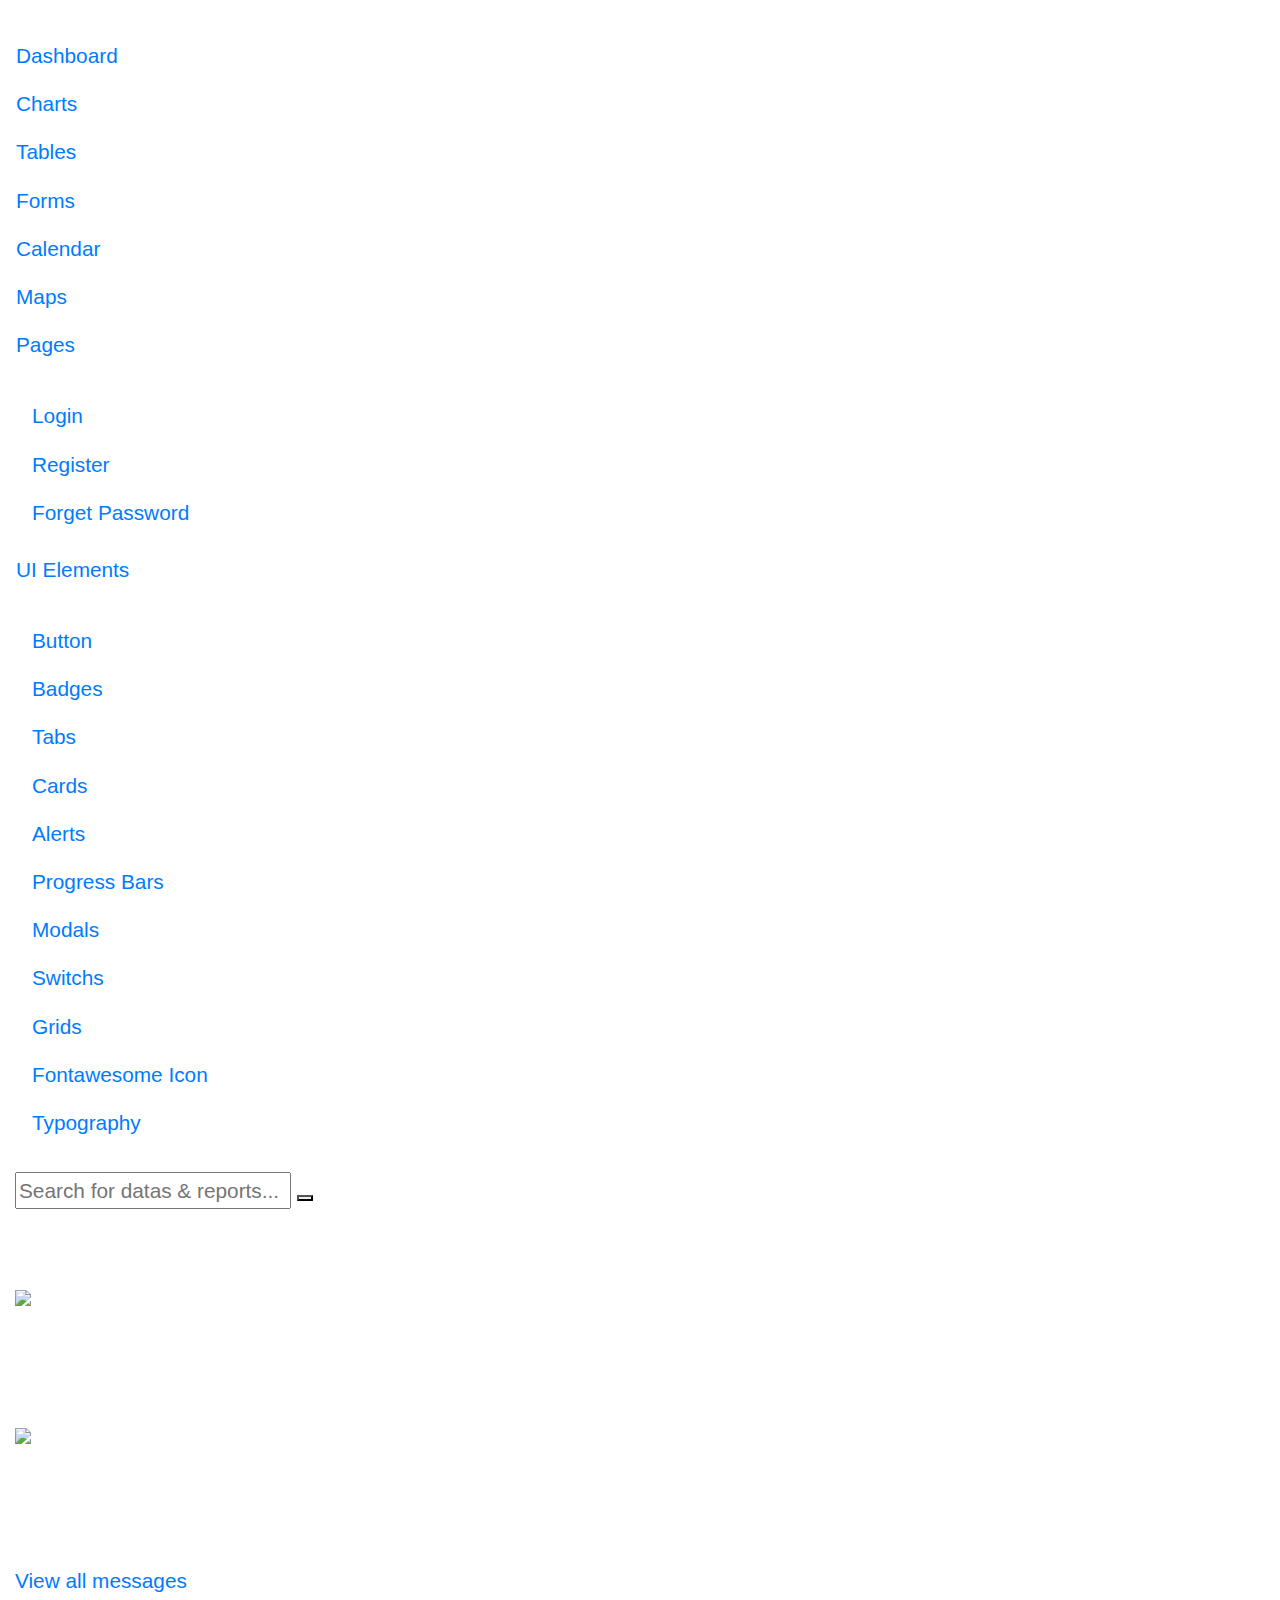
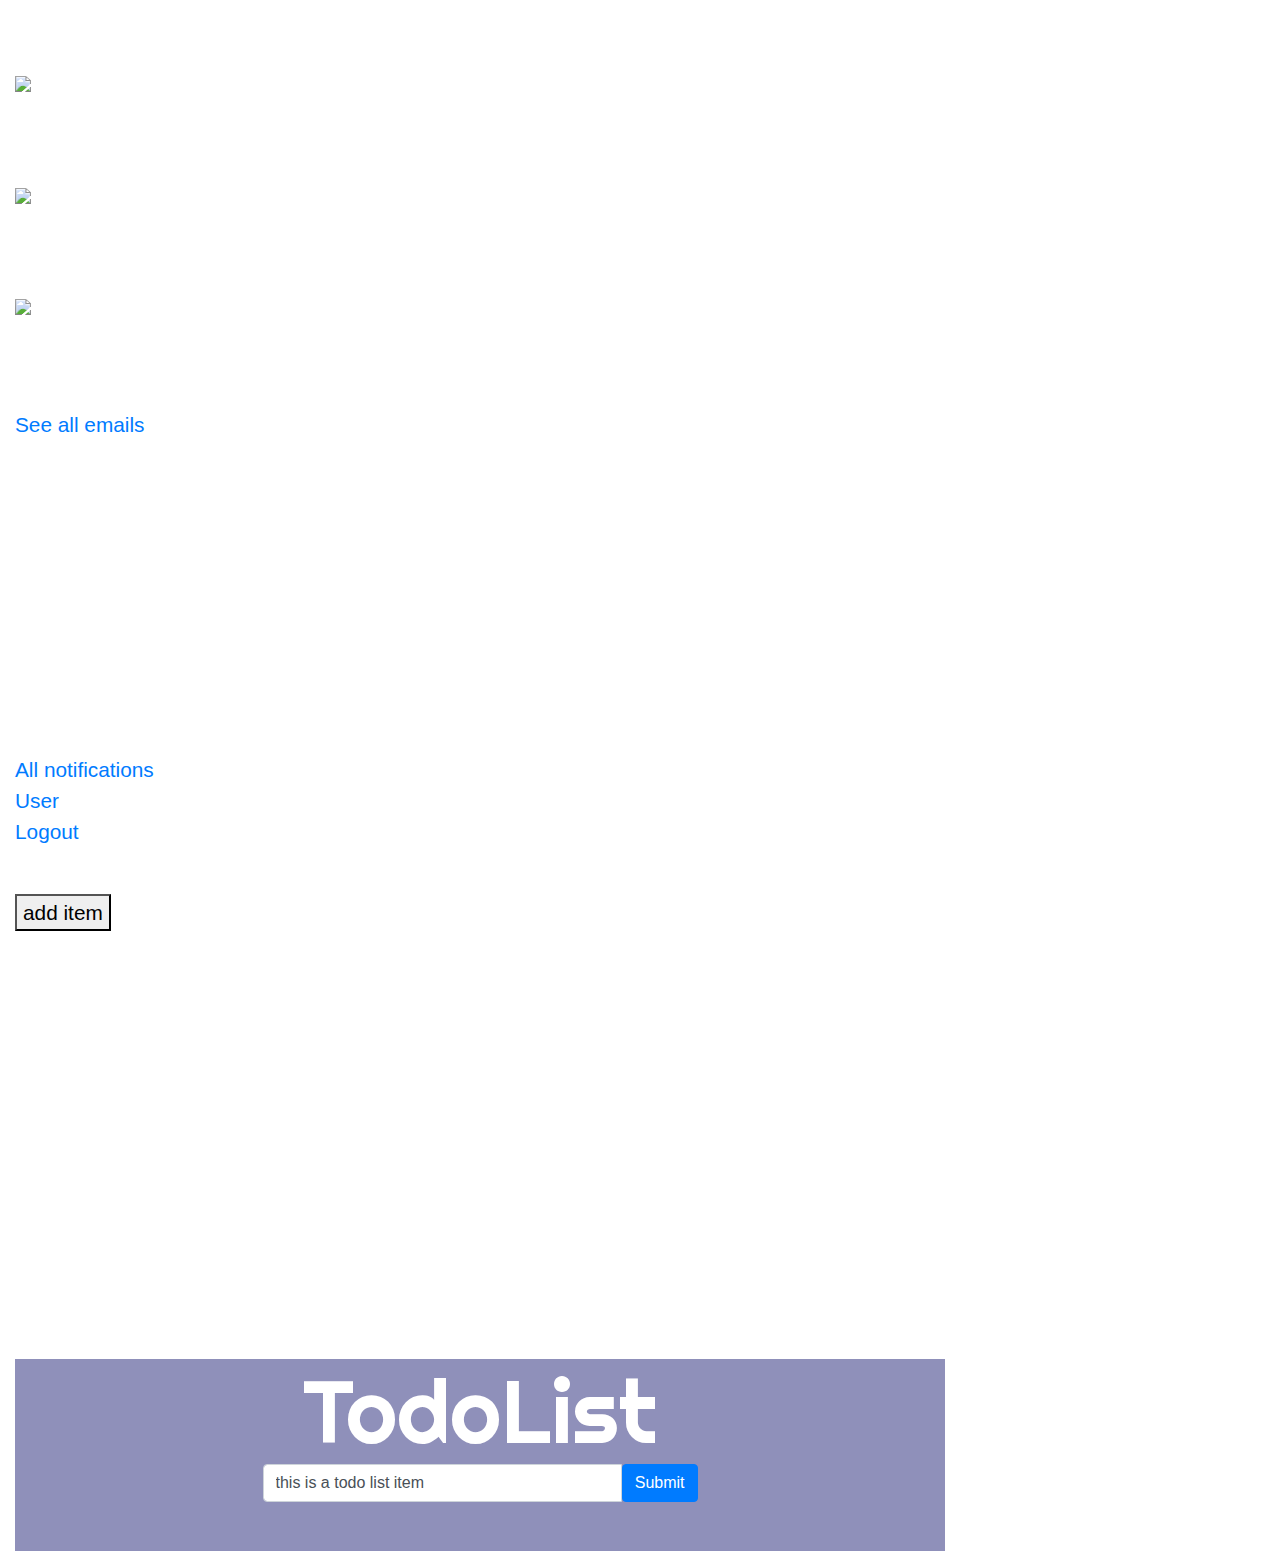
==== commit 3d0ed41e: "hi" ====
--- a/index.html
+++ b/index.html
@@ -384,27 +384,27 @@
                                 <div class="account-wrap">
                                     <div class="account-item clearfix js-item-menu">
                                         <div class="image">
-                                            <img src="images/icon/avatar-01.jpg" alt="John Doe" />
+                                           <!--  <img src="images/icon/avatar-01.jpg" alt="John Doe" /> -->
                                         </div>
                                         <div class="content">
-                                            <a class="js-acc-btn" href="#">Student</a>
+                                            <a class="js-acc-btn" href="#">User</a>
                                         </div>
                                         <div class="account-dropdown js-dropdown">
                                             <div class="info clearfix">
                                                 <div class="image">
                                                     <a href="#">
-                                                        <img src="images/icon/avatar-01.jpg" alt="John Doe" />
+                                                       <!--  <img src="images/icon/avatar-01.jpg" alt="John Doe" /> -->
                                                     </a>
                                                 </div>
                                                 <div class="content">
-                                                    <h5 class="name">
-                                                        <a href="#">Student</a>
-                                                    </h5>
-                                                    <span class="email">johndoe@example.com</span>
-                                                </div>
-                                            </div>
+                                                   <!--  <h5 class="name">
+                                                        <a href="#"></a>
+                                                    </h5> -->
+                                                    <!-- <span class="email">johndoe@example.com</span> -->
+                                               <!--  </div> -->
+                                           <!--  </div> -->
                                             <div class="account-dropdown__body">
-                                                <div class="account-dropdown__item">
+                                              <!--   <div class="account-dropdown__item">
                                                     <a href="#">
                                                         <i class="zmdi zmdi-account"></i>Account</a>
                                                 </div>
@@ -416,7 +416,7 @@
                                                     <a href="#">
                                                         <i class="zmdi zmdi-money-box"></i>Billing</a>
                                                 </div>
-                                            </div>
+                                            </div> -->
                                             <div class="account-dropdown__footer">
                                                 <a href="#">
                                                     <i class="zmdi zmdi-power"></i>Logout</a>
